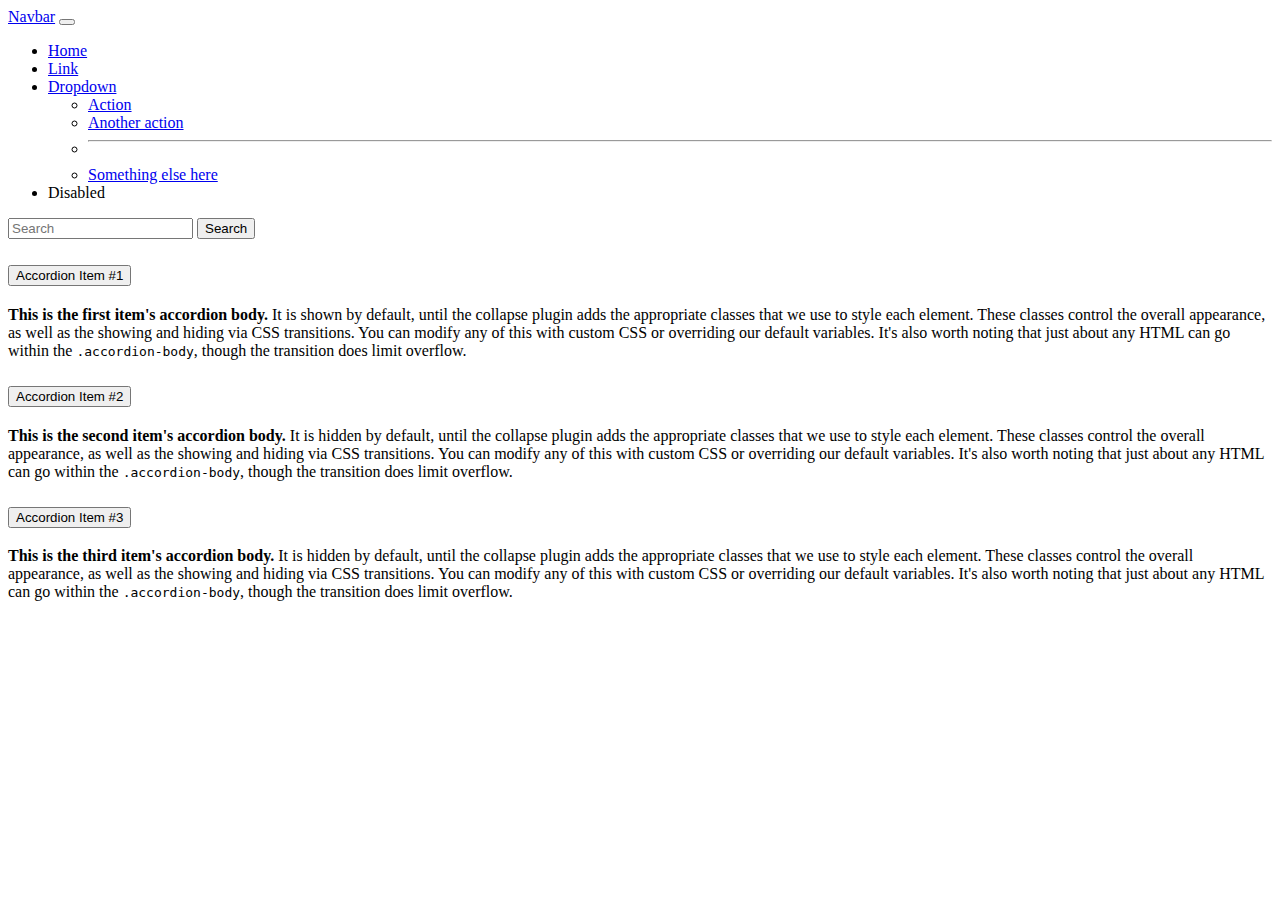
==== index.html @ 9f7972ca "CNAME and Index Update" ====
<!doctype html>
<html lang="en">
  <head>
    <meta charset="utf-8">
    <meta name="viewport" content="width=device-width, initial-scale=1">
    <title>Bootstrap demo</title>
    <link href="https://cdn.jsdelivr.net/npm/bootstrap@5.3.1/dist/css/bootstrap.min.css" rel="stylesheet" integrity="sha384-4bw+/aepP/YC94hEpVNVgiZdgIC5+VKNBQNGCHeKRQN+PtmoHDEXuppvnDJzQIu9" crossorigin="anonymous">
  </head>
  <body>
    <nav class="navbar navbar-expand-lg bg-body-tertiary">
        <div class="container-fluid">
          <a class="navbar-brand" href="#">Navbar</a>
          <button class="navbar-toggler" type="button" data-bs-toggle="collapse" data-bs-target="#navbarSupportedContent" aria-controls="navbarSupportedContent" aria-expanded="false" aria-label="Toggle navigation">
            <span class="navbar-toggler-icon"></span>
          </button>
          <div class="collapse navbar-collapse" id="navbarSupportedContent">
            <ul class="navbar-nav me-auto mb-2 mb-lg-0">
              <li class="nav-item">
                <a class="nav-link active" aria-current="page" href="#">Home</a>
              </li>
              <li class="nav-item">
                <a class="nav-link" href="#">Link</a>
              </li>
              <li class="nav-item dropdown">
                <a class="nav-link dropdown-toggle" href="#" role="button" data-bs-toggle="dropdown" aria-expanded="false">
                  Dropdown
                </a>
                <ul class="dropdown-menu">
                  <li><a class="dropdown-item" href="#">Action</a></li>
                  <li><a class="dropdown-item" href="#">Another action</a></li>
                  <li><hr class="dropdown-divider"></li>
                  <li><a class="dropdown-item" href="#">Something else here</a></li>
                </ul>
              </li>
              <li class="nav-item">
                <a class="nav-link disabled" aria-disabled="true">Disabled</a>
              </li>
            </ul>
            <form class="d-flex" role="search">
              <input class="form-control me-2" type="search" placeholder="Search" aria-label="Search">
              <button class="btn btn-outline-success" type="submit">Search</button>
            </form>
          </div>
        </div>
      </nav>
    <div class="accordion" id="accordionExample">
        <div class="accordion-item">
          <h2 class="accordion-header">
            <button class="accordion-button" type="button" data-bs-toggle="collapse" data-bs-target="#collapseOne" aria-expanded="true" aria-controls="collapseOne">
              Accordion Item #1
            </button>
          </h2>
          <div id="collapseOne" class="accordion-collapse collapse show" data-bs-parent="#accordionExample">
            <div class="accordion-body">
              <strong>This is the first item's accordion body.</strong> It is shown by default, until the collapse plugin adds the appropriate classes that we use to style each element. These classes control the overall appearance, as well as the showing and hiding via CSS transitions. You can modify any of this with custom CSS or overriding our default variables. It's also worth noting that just about any HTML can go within the <code>.accordion-body</code>, though the transition does limit overflow.
            </div>
          </div>
        </div>
        <div class="accordion-item">
          <h2 class="accordion-header">
            <button class="accordion-button collapsed" type="button" data-bs-toggle="collapse" data-bs-target="#collapseTwo" aria-expanded="false" aria-controls="collapseTwo">
              Accordion Item #2
            </button>
          </h2>
          <div id="collapseTwo" class="accordion-collapse collapse" data-bs-parent="#accordionExample">
            <div class="accordion-body">
              <strong>This is the second item's accordion body.</strong> It is hidden by default, until the collapse plugin adds the appropriate classes that we use to style each element. These classes control the overall appearance, as well as the showing and hiding via CSS transitions. You can modify any of this with custom CSS or overriding our default variables. It's also worth noting that just about any HTML can go within the <code>.accordion-body</code>, though the transition does limit overflow.
            </div>
          </div>
        </div>
        <div class="accordion-item">
          <h2 class="accordion-header">
            <button class="accordion-button collapsed" type="button" data-bs-toggle="collapse" data-bs-target="#collapseThree" aria-expanded="false" aria-controls="collapseThree">
              Accordion Item #3
            </button>
          </h2>
          <div id="collapseThree" class="accordion-collapse collapse" data-bs-parent="#accordionExample">
            <div class="accordion-body">
              <strong>This is the third item's accordion body.</strong> It is hidden by default, until the collapse plugin adds the appropriate classes that we use to style each element. These classes control the overall appearance, as well as the showing and hiding via CSS transitions. You can modify any of this with custom CSS or overriding our default variables. It's also worth noting that just about any HTML can go within the <code>.accordion-body</code>, though the transition does limit overflow.
            </div>
          </div>
        </div>
      </div>
    <script src="https://cdn.jsdelivr.net/npm/bootstrap@5.3.1/dist/js/bootstrap.bundle.min.js" integrity="sha384-HwwvtgBNo3bZJJLYd8oVXjrBZt8cqVSpeBNS5n7C8IVInixGAoxmnlMuBnhbgrkm" crossorigin="anonymous"></script>
  </body>
</html>
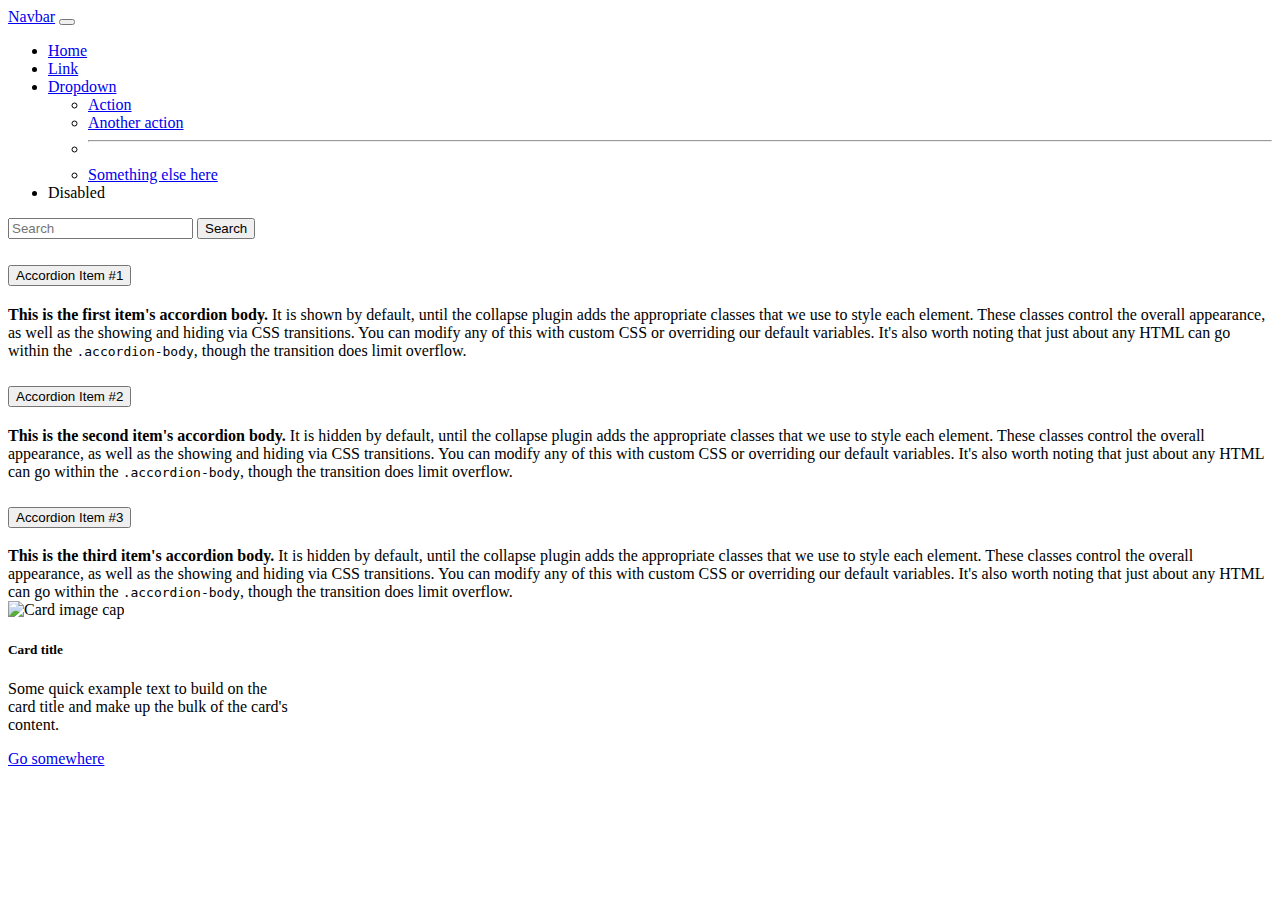
==== commit 03fb4584: "Update index.html" ====
--- a/index.html
+++ b/index.html
@@ -81,6 +81,15 @@
           </div>
         </div>
       </div>
-    <script src="https://cdn.jsdelivr.net/npm/bootstrap@5.3.1/dist/js/bootstrap.bundle.min.js" integrity="sha384-HwwvtgBNo3bZJJLYd8oVXjrBZt8cqVSpeBNS5n7C8IVInixGAoxmnlMuBnhbgrkm" crossorigin="anonymous"></script>
+      <div class="card" style="width: 18rem;">
+        <img class="card-img-top" src="..." alt="Card image cap">
+        <div class="card-body">
+          <h5 class="card-title">Card title</h5>
+          <p class="card-text">Some quick example text to build on the card title and make up the bulk of the card's content.</p>
+          <a href="#" class="btn btn-primary">Go somewhere</a>
+        </div>
+      </div>
+    
+      <script src="https://cdn.jsdelivr.net/npm/bootstrap@5.3.1/dist/js/bootstrap.bundle.min.js" integrity="sha384-HwwvtgBNo3bZJJLYd8oVXjrBZt8cqVSpeBNS5n7C8IVInixGAoxmnlMuBnhbgrkm" crossorigin="anonymous"></script>
   </body>
 </html>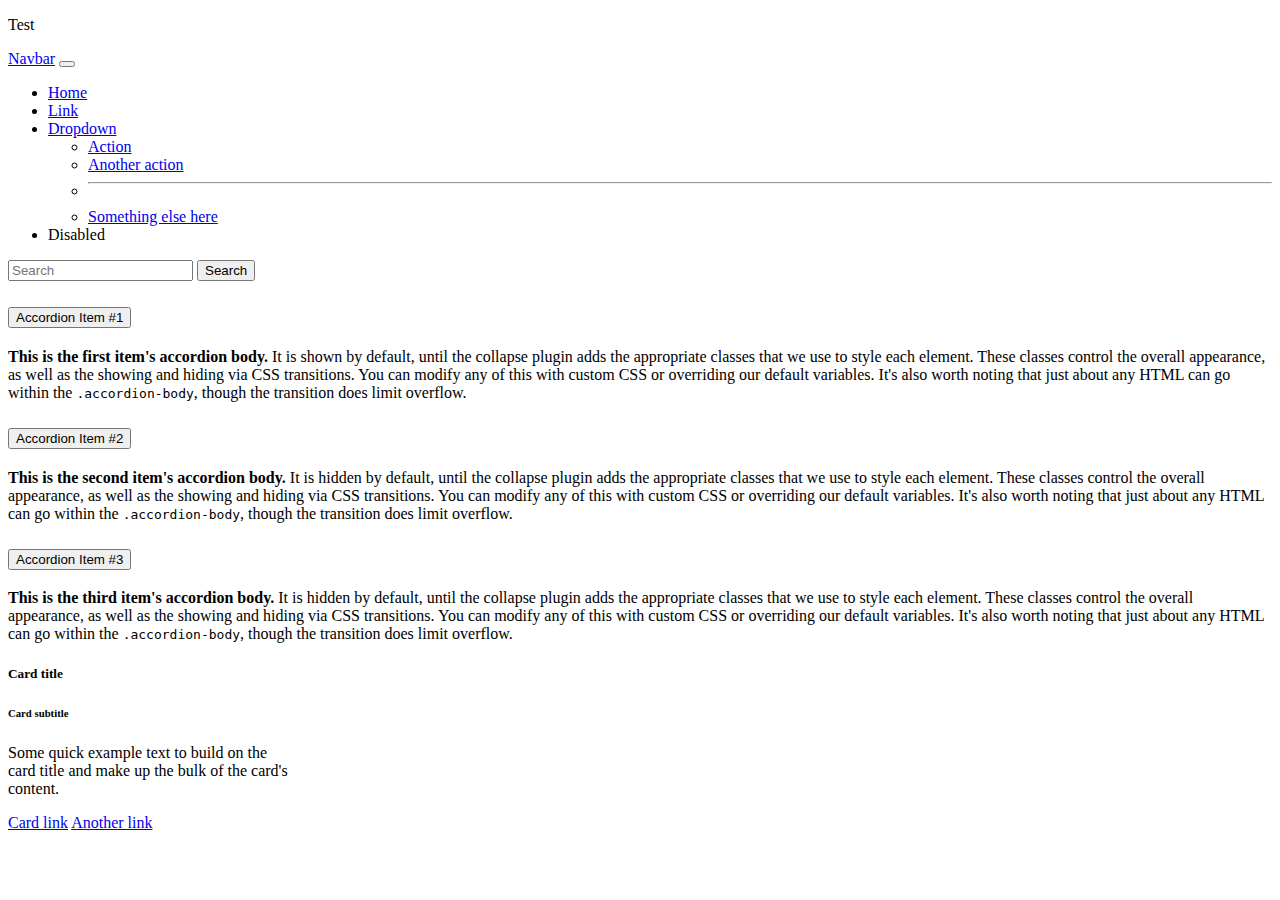
==== commit 3614d223: "Update index.html" ====
--- a/index.html
+++ b/index.html
@@ -7,6 +7,7 @@
     <link href="https://cdn.jsdelivr.net/npm/bootstrap@5.3.1/dist/css/bootstrap.min.css" rel="stylesheet" integrity="sha384-4bw+/aepP/YC94hEpVNVgiZdgIC5+VKNBQNGCHeKRQN+PtmoHDEXuppvnDJzQIu9" crossorigin="anonymous">
   </head>
   <body>
+    <p> Test </p>
     <nav class="navbar navbar-expand-lg bg-body-tertiary">
         <div class="container-fluid">
           <a class="navbar-brand" href="#">Navbar</a>
@@ -82,11 +83,12 @@
         </div>
       </div>
       <div class="card" style="width: 18rem;">
-        <img class="card-img-top" src="..." alt="Card image cap">
         <div class="card-body">
           <h5 class="card-title">Card title</h5>
+          <h6 class="card-subtitle mb-2 text-body-secondary">Card subtitle</h6>
           <p class="card-text">Some quick example text to build on the card title and make up the bulk of the card's content.</p>
-          <a href="#" class="btn btn-primary">Go somewhere</a>
+          <a href="#" class="card-link">Card link</a>
+          <a href="#" class="card-link">Another link</a>
         </div>
       </div>
     
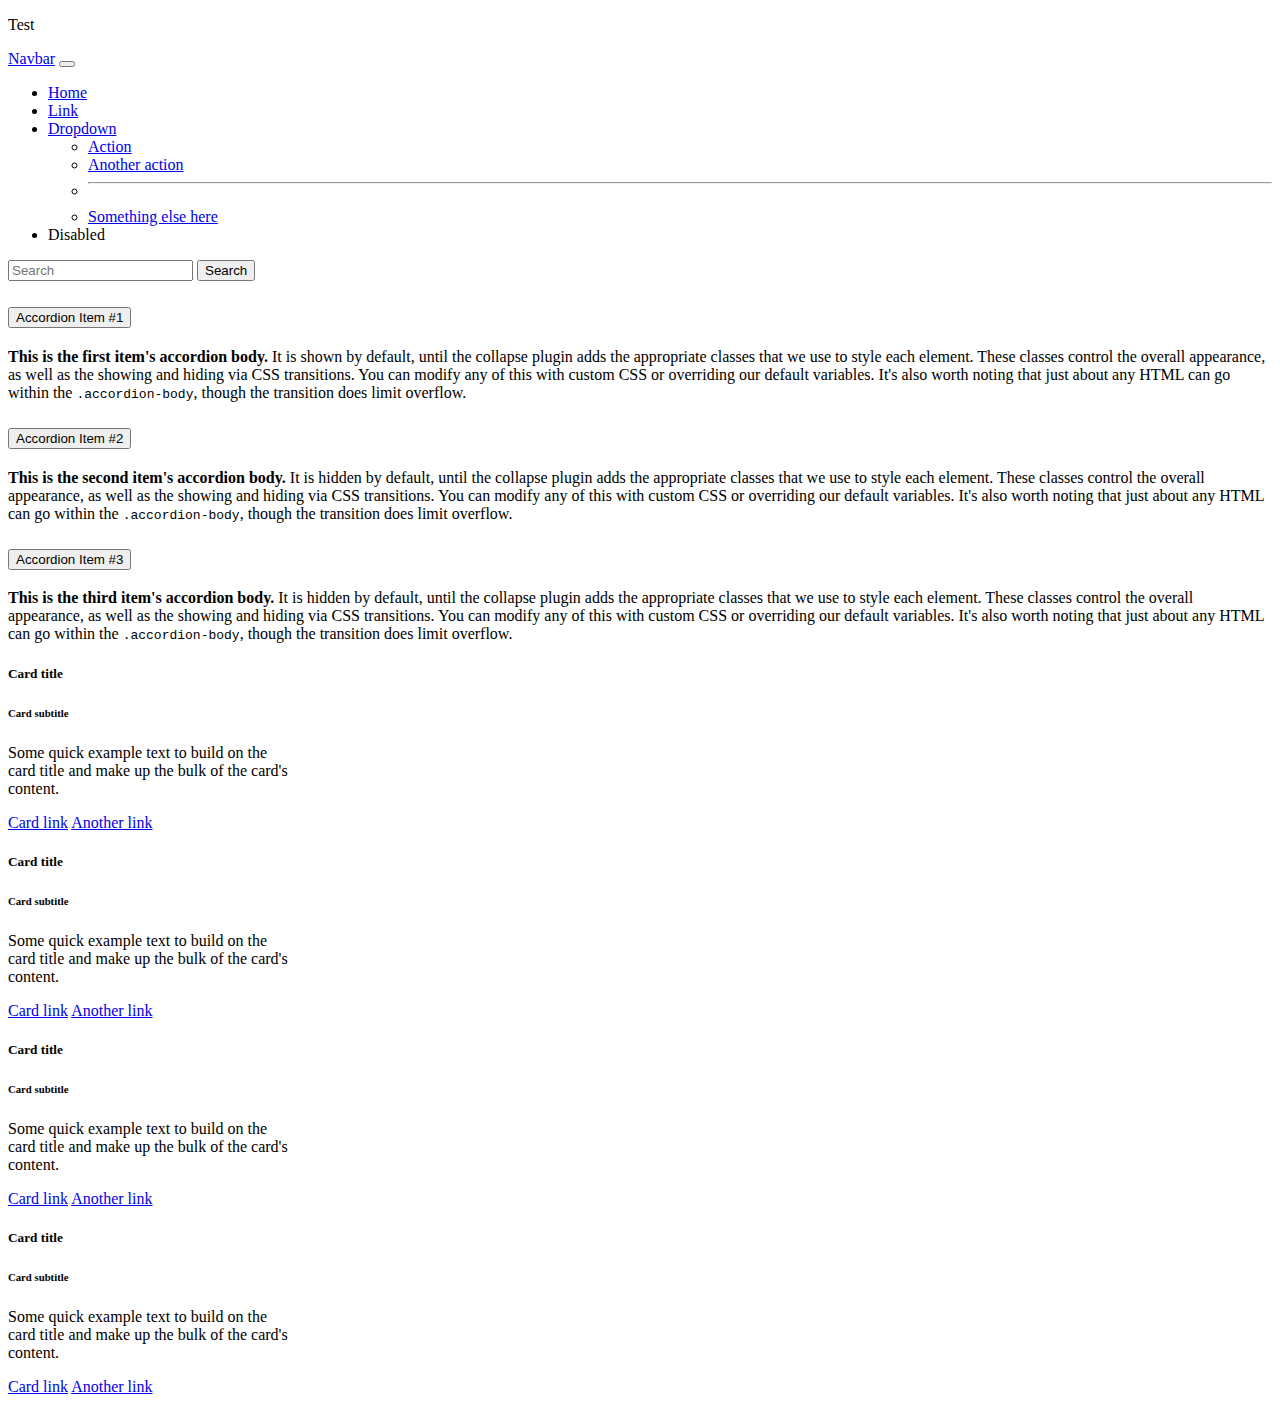
==== commit 066802bc: "Update index.html" ====
--- a/index.html
+++ b/index.html
@@ -82,15 +82,62 @@
           </div>
         </div>
       </div>
-      <div class="card" style="width: 18rem;">
-        <div class="card-body">
-          <h5 class="card-title">Card title</h5>
-          <h6 class="card-subtitle mb-2 text-body-secondary">Card subtitle</h6>
-          <p class="card-text">Some quick example text to build on the card title and make up the bulk of the card's content.</p>
-          <a href="#" class="card-link">Card link</a>
-          <a href="#" class="card-link">Another link</a>
+      
+      <div class="container">
+        <div class="row justify-content-center">
+            <div class="col-auto col-md">
+                <div class="card" style="width: 18rem;">
+                    <div class="card-body">
+                    <h5 class="card-title">Card title</h5>
+                    <h6 class="card-subtitle mb-2 text-body-secondary">Card subtitle</h6>
+                    <p class="card-text">Some quick example text to build on the card title and make up the bulk of the card's content.</p>
+                    <a href="#" class="card-link">Card link</a>
+                    <a href="#" class="card-link">Another link</a>
+                    </div>
+                </div>
+            </div>
+
+
+            <div class="col-auto col-md">
+                <div class="card" style="width: 18rem;">
+                    <div class="card-body">
+                    <h5 class="card-title">Card title</h5>
+                    <h6 class="card-subtitle mb-2 text-body-secondary">Card subtitle</h6>
+                    <p class="card-text">Some quick example text to build on the card title and make up the bulk of the card's content.</p>
+                    <a href="#" class="card-link">Card link</a>
+                    <a href="#" class="card-link">Another link</a>
+                    </div>
+                </div>
+            </div>
+
+
+            <div class="col-auto col-md">
+                <div class="card" style="width: 18rem;">
+                    <div class="card-body">
+                    <h5 class="card-title">Card title</h5>
+                    <h6 class="card-subtitle mb-2 text-body-secondary">Card subtitle</h6>
+                    <p class="card-text">Some quick example text to build on the card title and make up the bulk of the card's content.</p>
+                    <a href="#" class="card-link">Card link</a>
+                    <a href="#" class="card-link">Another link</a>
+                    </div>
+                </div>
+            </div>
+
+            <div class="col-auto col-md">
+                <div class="card" style="width: 18rem;">
+                    <div class="card-body">
+                    <h5 class="card-title">Card title</h5>
+                    <h6 class="card-subtitle mb-2 text-body-secondary">Card subtitle</h6>
+                    <p class="card-text">Some quick example text to build on the card title and make up the bulk of the card's content.</p>
+                    <a href="#" class="card-link">Card link</a>
+                    <a href="#" class="card-link">Another link</a>
+                    </div>
+                </div>
+            </div>
+        
         </div>
       </div>
+      
     
       <script src="https://cdn.jsdelivr.net/npm/bootstrap@5.3.1/dist/js/bootstrap.bundle.min.js" integrity="sha384-HwwvtgBNo3bZJJLYd8oVXjrBZt8cqVSpeBNS5n7C8IVInixGAoxmnlMuBnhbgrkm" crossorigin="anonymous"></script>
   </body>
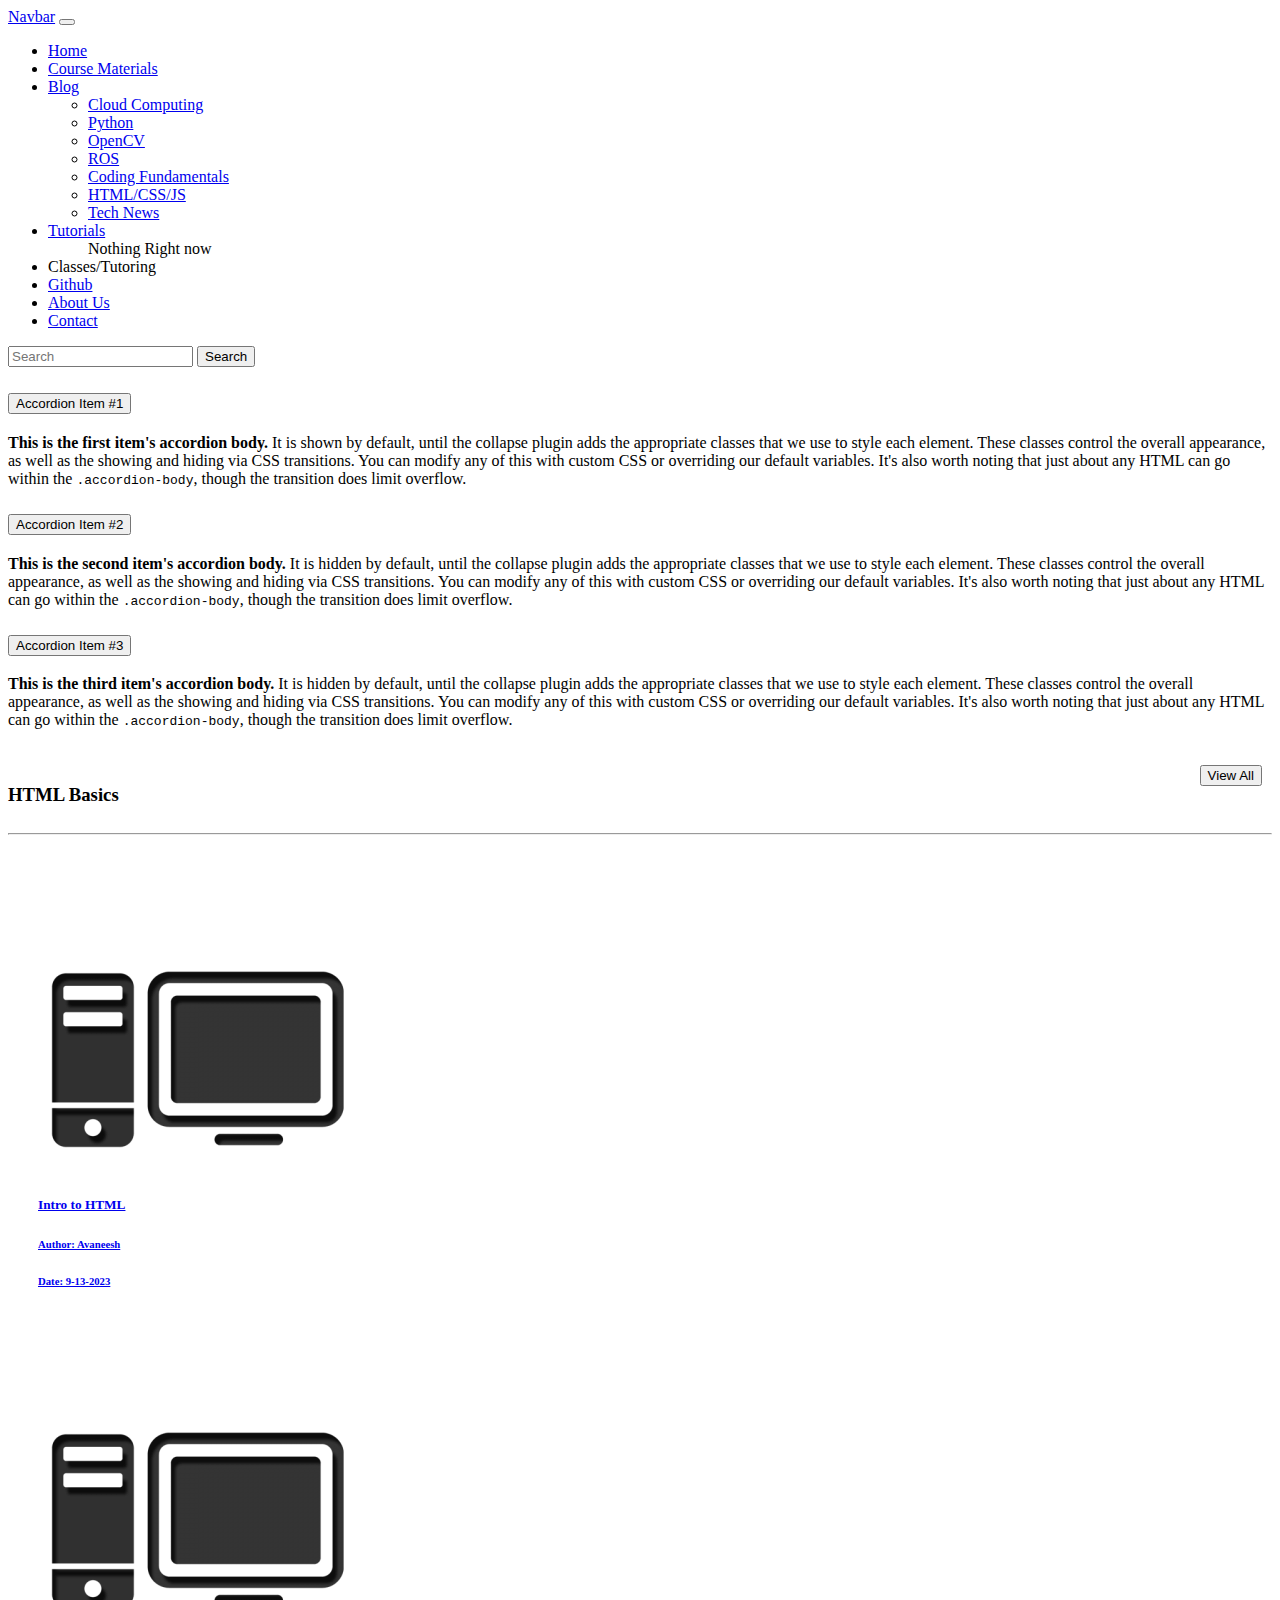
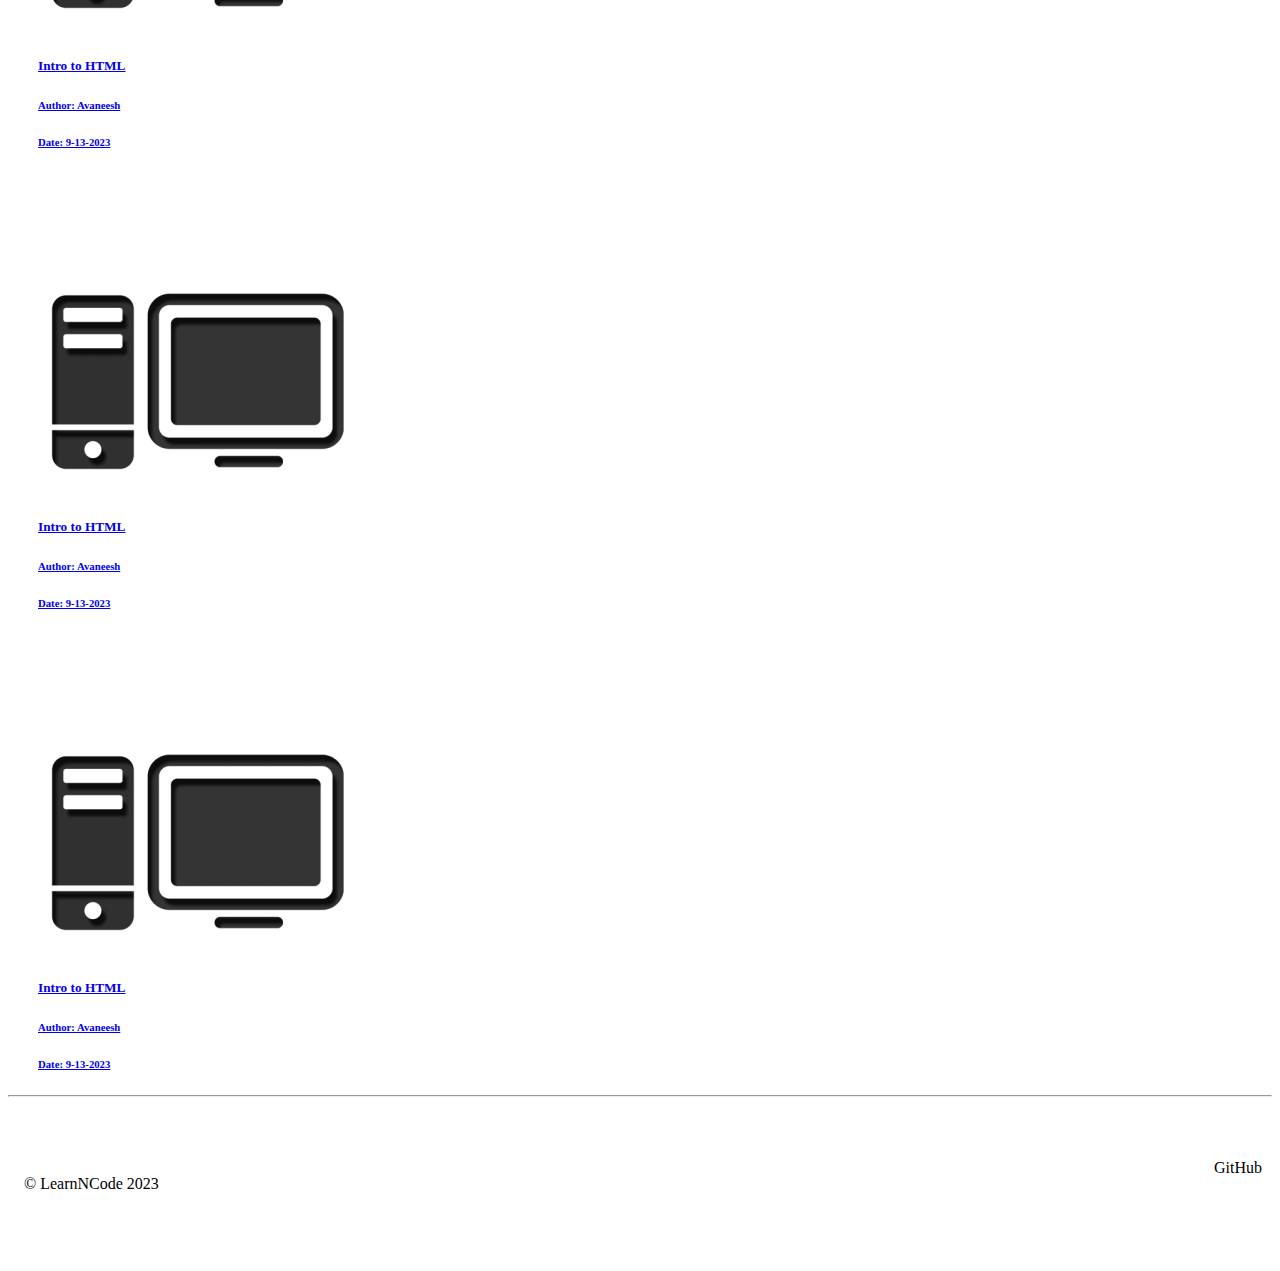
==== commit 4913fb73: "Changed Blog and Index HTMLS" ====
--- a/index.html
+++ b/index.html
@@ -5,9 +5,8 @@
     <meta name="viewport" content="width=device-width, initial-scale=1">
     <title>Bootstrap demo</title>
     <link href="https://cdn.jsdelivr.net/npm/bootstrap@5.3.1/dist/css/bootstrap.min.css" rel="stylesheet" integrity="sha384-4bw+/aepP/YC94hEpVNVgiZdgIC5+VKNBQNGCHeKRQN+PtmoHDEXuppvnDJzQIu9" crossorigin="anonymous">
-  </head>
+</head>
   <body>
-    <p> Test </p>
     <nav class="navbar navbar-expand-lg bg-body-tertiary">
         <div class="container-fluid">
           <a class="navbar-brand" href="#">Navbar</a>
@@ -17,24 +16,44 @@
           <div class="collapse navbar-collapse" id="navbarSupportedContent">
             <ul class="navbar-nav me-auto mb-2 mb-lg-0">
               <li class="nav-item">
-                <a class="nav-link active" aria-current="page" href="#">Home</a>
+                <a class="nav-link active" aria-current="page" href="index.html">Home</a>
               </li>
               <li class="nav-item">
-                <a class="nav-link" href="#">Link</a>
+                <a href="courses.html" class="nav-link disabled" aria-disabled="true">Course Materials</a>
               </li>
               <li class="nav-item dropdown">
                 <a class="nav-link dropdown-toggle" href="#" role="button" data-bs-toggle="dropdown" aria-expanded="false">
-                  Dropdown
+                  Blog
                 </a>
                 <ul class="dropdown-menu">
-                  <li><a class="dropdown-item" href="#">Action</a></li>
-                  <li><a class="dropdown-item" href="#">Another action</a></li>
-                  <li><hr class="dropdown-divider"></li>
-                  <li><a class="dropdown-item" href="#">Something else here</a></li>
+                  <li><a class="dropdown-item" href="#">Cloud Computing</a></li>
+                  <li><a class="dropdown-item" href="#">Python</a></li>
+                  <li><a class="dropdown-item" href="#">OpenCV</a></li>
+                  <li><a class="dropdown-item" href="#">ROS</a></li>
+                  <li><a class="dropdown-item" href="#">Coding Fundamentals</a></li>
+                  <li><a class="dropdown-item" href="#">HTML/CSS/JS</a></li>
+                  <li><a class="dropdown-item" href="#">Tech News</a></li>
+                </ul>
+              </li>
+              <li class="nav-item dropdown">
+                <a class="nav-link dropdown-toggle" href="#" role="button" data-bs-toggle="dropdown" aria-expanded="false">
+                  Tutorials
+                </a>
+                <ul class="dropdown-menu">
+                  <a class="nav-link disabled" aria-disabled="true">Nothing Right now</a>
                 </ul>
               </li>
               <li class="nav-item">
-                <a class="nav-link disabled" aria-disabled="true">Disabled</a>
+                <a class="nav-link disabled" aria-disabled="true">Classes/Tutoring</a>
+              </li>
+              <li class="nav-item">
+                <a class="nav-link" href="https://github.com/LearnNCode-org" target="_blank">Github</a>
+              </li>
+              <li class="nav-item">
+                <a class="nav-link" href="about.html">About Us</a>
+              </li>
+              <li class="nav-item">
+                <a class="nav-link" href="mailto:contact@learnncode.org">Contact</a>
               </li>
             </ul>
             <form class="d-flex" role="search">
@@ -82,62 +101,93 @@
           </div>
         </div>
       </div>
-      
-      <div class="container">
-        <div class="row justify-content-center">
-            <div class="col-auto col-md">
+
+      <br><br>
+
+      <div style="display: flex; justify-content: space-between;">
+        <div style="text-align: left; width: 100%;">
+          <h3>
+            <a href="blog.html" style="color: #0d6efd; text-decoration: none;"></a> HTML Basics </a>
+          </h3>
+        </div>
+        <div style="text-align: right; width: 100%; margin-right: 10px;">
+            <button type="button" class="btn btn-secondary">View All</button>
+        </div>
+      </div>
+      <hr>
+
+      <ul class="list-group list-group-horizontal position-relative overflow-auto w-100" style="padding-left: 30px;">
+        <a href="index.html" class="flex flex-col group w-full">
+            <div class="col-auto col-md" on>
                 <div class="card" style="width: 18rem;">
                     <div class="card-body">
-                    <h5 class="card-title">Card title</h5>
-                    <h6 class="card-subtitle mb-2 text-body-secondary">Card subtitle</h6>
-                    <p class="card-text">Some quick example text to build on the card title and make up the bulk of the card's content.</p>
-                    <a href="#" class="card-link">Card link</a>
-                    <a href="#" class="card-link">Another link</a>
+                    <img src="pc-icon-25.png" class="img-thumbnail">
+                    <h5 class="card-title">Intro to HTML</h5>
+                    <h6 class="card-subtitle mb-2 text-body-secondary">Author: Avaneesh</h6>
+                    <h6 class="card-subtitle mb-2 text-body-secondary-text">Date: 9-13-2023</h6>
+                    <a href="#" class="card-link"></a>
+                    <a href="#" class="card-link"></a>
                     </div>
                 </div>
             </div>
-
-
-            <div class="col-auto col-md">
+        </a> 
+        <a href="index.html" class="flex flex-col group w-full">
+            <div class="col-auto col-md" on>
                 <div class="card" style="width: 18rem;">
                     <div class="card-body">
-                    <h5 class="card-title">Card title</h5>
-                    <h6 class="card-subtitle mb-2 text-body-secondary">Card subtitle</h6>
-                    <p class="card-text">Some quick example text to build on the card title and make up the bulk of the card's content.</p>
-                    <a href="#" class="card-link">Card link</a>
-                    <a href="#" class="card-link">Another link</a>
+                    <img src="pc-icon-25.png" class="img-thumbnail">
+                    <h5 class="card-title">Intro to HTML</h5>
+                    <h6 class="card-subtitle mb-2 text-body-secondary">Author: Avaneesh</h6>
+                    <h6 class="card-subtitle mb-2 text-body-secondary-text">Date: 9-13-2023</h6>
+                    <a href="#" class="card-link"></a>
+                    <a href="#" class="card-link"></a>
                     </div>
                 </div>
             </div>
-
-
-            <div class="col-auto col-md">
+        </a> 
+        <a href="index.html" class="flex flex-col group w-full">
+            <div class="col-auto col-md" on>
                 <div class="card" style="width: 18rem;">
                     <div class="card-body">
-                    <h5 class="card-title">Card title</h5>
-                    <h6 class="card-subtitle mb-2 text-body-secondary">Card subtitle</h6>
-                    <p class="card-text">Some quick example text to build on the card title and make up the bulk of the card's content.</p>
-                    <a href="#" class="card-link">Card link</a>
-                    <a href="#" class="card-link">Another link</a>
+                    <img src="pc-icon-25.png" class="img-thumbnail">
+                    <h5 class="card-title">Intro to HTML</h5>
+                    <h6 class="card-subtitle mb-2 text-body-secondary">Author: Avaneesh</h6>
+                    <h6 class="card-subtitle mb-2 text-body-secondary-text">Date: 9-13-2023</h6>
+                    <a href="#" class="card-link"></a>
+                    <a href="#" class="card-link"></a>
                     </div>
                 </div>
             </div>
-
-            <div class="col-auto col-md">
+        </a> 
+        <a href="index.html" class="flex flex-col group w-full">
+            <div class="col-auto col-md" on>
                 <div class="card" style="width: 18rem;">
                     <div class="card-body">
-                    <h5 class="card-title">Card title</h5>
-                    <h6 class="card-subtitle mb-2 text-body-secondary">Card subtitle</h6>
-                    <p class="card-text">Some quick example text to build on the card title and make up the bulk of the card's content.</p>
-                    <a href="#" class="card-link">Card link</a>
-                    <a href="#" class="card-link">Another link</a>
+                    <img src="pc-icon-25.png" class="img-thumbnail">
+                    <h5 class="card-title">Intro to HTML</h5>
+                    <h6 class="card-subtitle mb-2 text-body-secondary">Author: Avaneesh</h6>
+                    <h6 class="card-subtitle mb-2 text-body-secondary-text">Date: 9-13-2023</h6>
+                    <a href="#" class="card-link"></a>
+                    <a href="#" class="card-link"></a>
                     </div>
                 </div>
             </div>
-        
-        </div>
-      </div>
+        </a> 
+      </ul>
       
+      <hr>
+      <br><br><br>
+
+      <footer style="display: flex; justify-content: space-between;">
+            <div style="text-align: left; width: 100%;">
+              <p>&copy; LearnNCode 2023</p>
+            </div>
+            <div style="text-align: right; width: 100%; margin-right: 10px;">
+              <a href="https://github.com/learnncode-ORG" target="_blank" style="color:black; text-decoration: none;">GitHub </a>
+            </div>
+      </footer>
+
+      <br><br><br>
     
       <script src="https://cdn.jsdelivr.net/npm/bootstrap@5.3.1/dist/js/bootstrap.bundle.min.js" integrity="sha384-HwwvtgBNo3bZJJLYd8oVXjrBZt8cqVSpeBNS5n7C8IVInixGAoxmnlMuBnhbgrkm" crossorigin="anonymous"></script>
   </body>
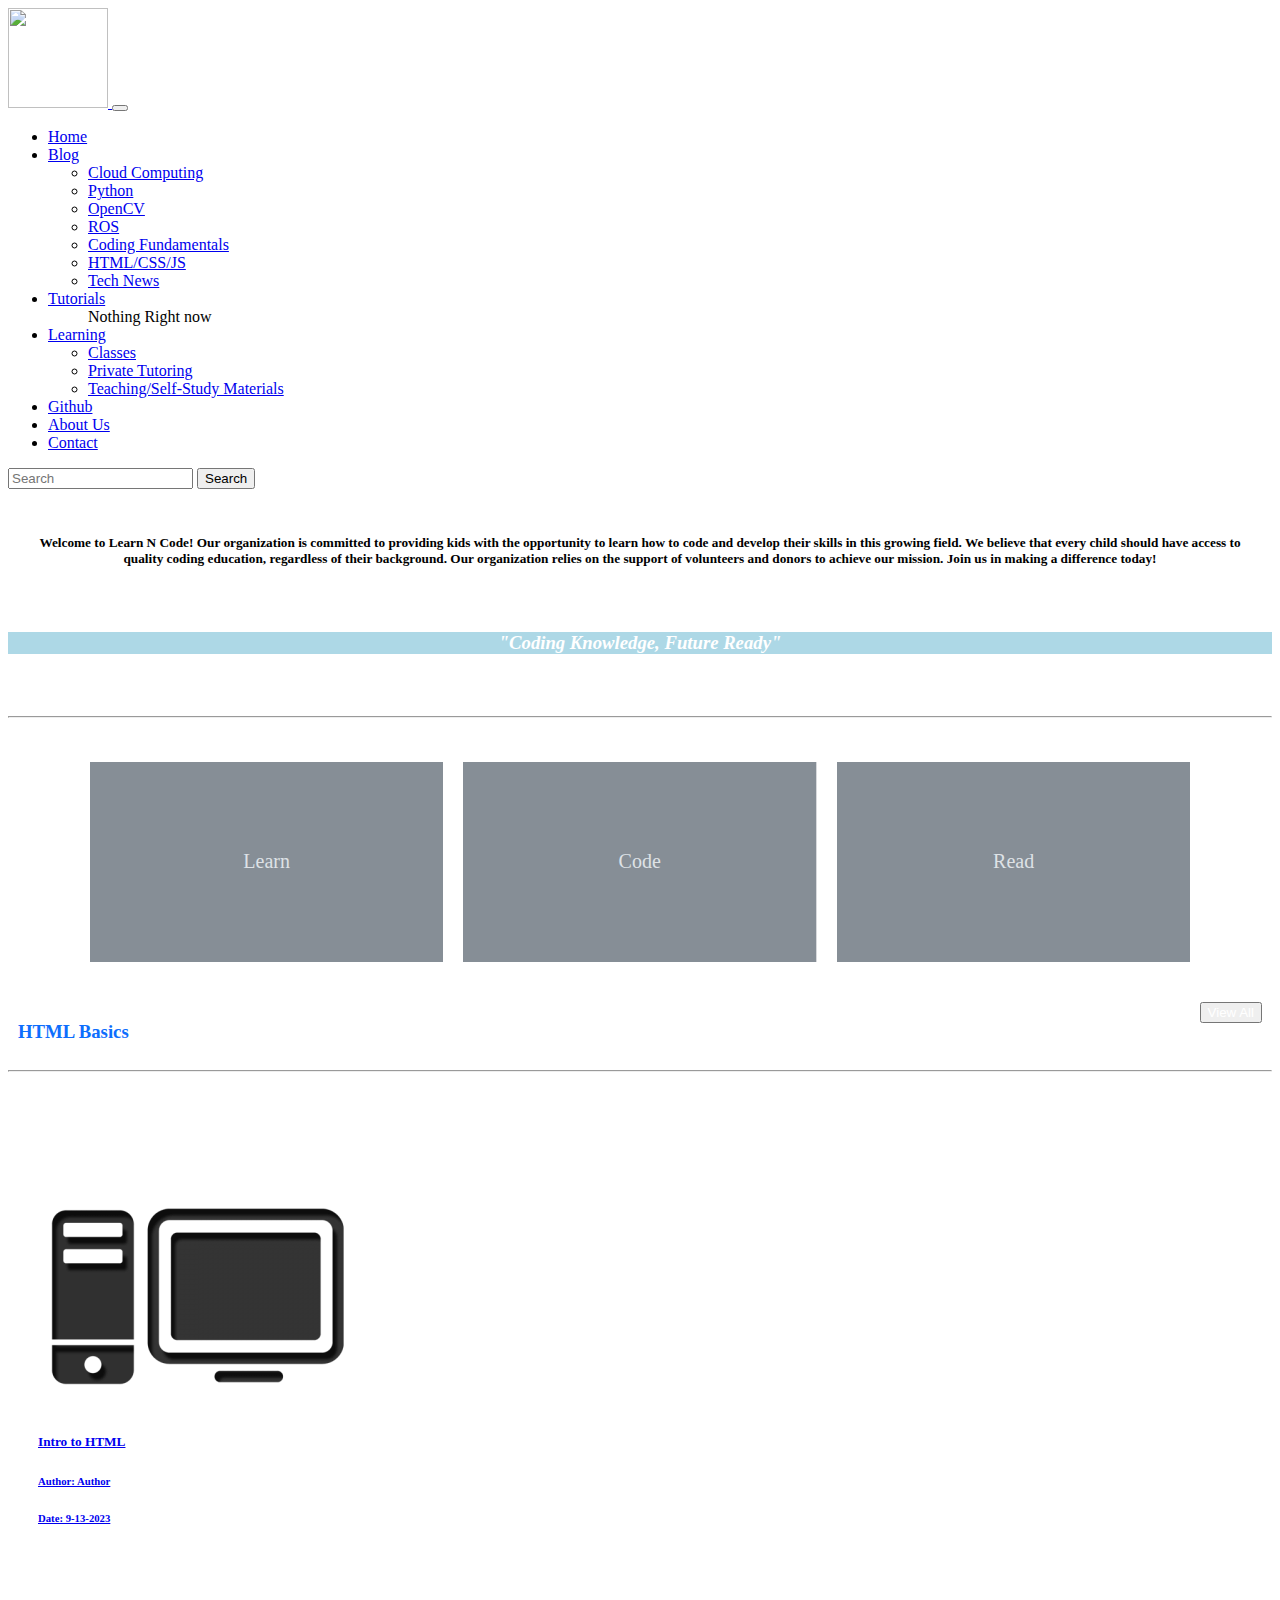
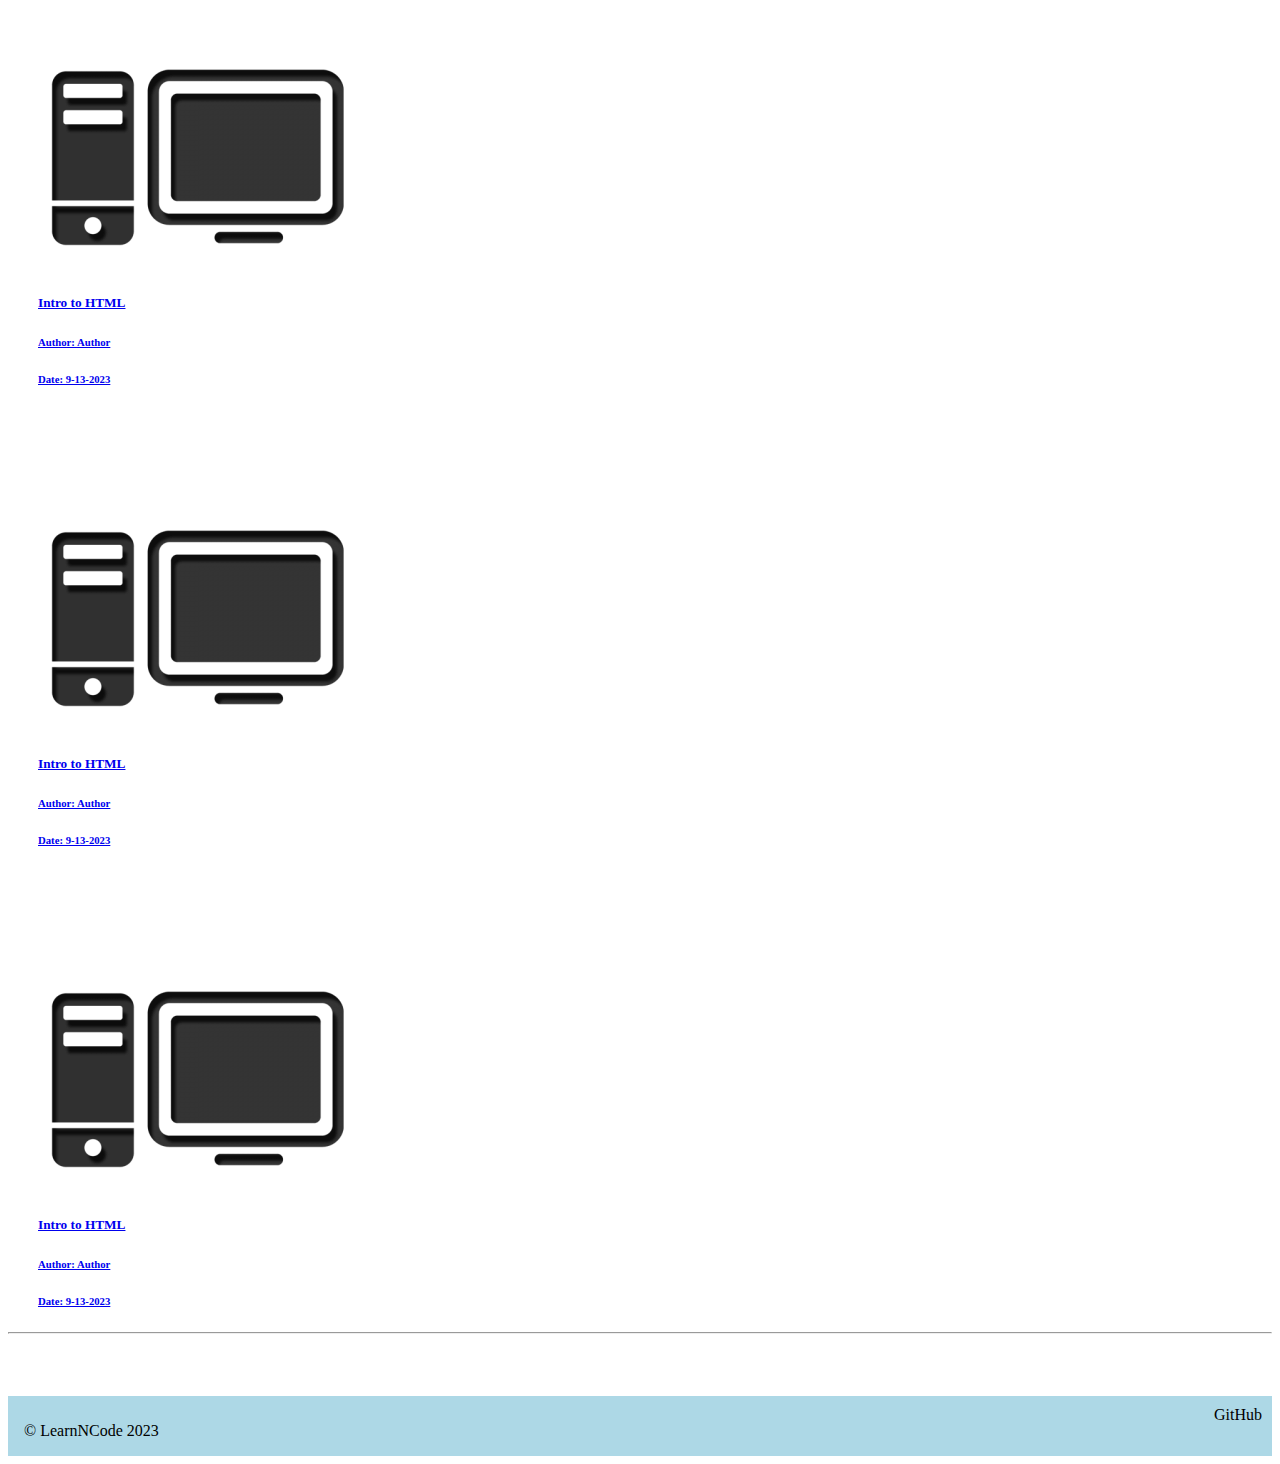
==== commit af84114a: "Added about.html File  and edited blog and index files" ====
--- a/index.html
+++ b/index.html
@@ -5,11 +5,14 @@
     <meta name="viewport" content="width=device-width, initial-scale=1">
     <title>Bootstrap demo</title>
     <link href="https://cdn.jsdelivr.net/npm/bootstrap@5.3.1/dist/css/bootstrap.min.css" rel="stylesheet" integrity="sha384-4bw+/aepP/YC94hEpVNVgiZdgIC5+VKNBQNGCHeKRQN+PtmoHDEXuppvnDJzQIu9" crossorigin="anonymous">
-</head>
+    <link rel="icon" type="image/x-icon" href="favicon.png">
+  </head>
   <body>
     <nav class="navbar navbar-expand-lg bg-body-tertiary">
         <div class="container-fluid">
-          <a class="navbar-brand" href="#">Navbar</a>
+          <a class="navbar-brand" href="#">
+            <img src="logo.png" class="img-fluid" style="width: 100px; height: 100px;">
+          </a>
           <button class="navbar-toggler" type="button" data-bs-toggle="collapse" data-bs-target="#navbarSupportedContent" aria-controls="navbarSupportedContent" aria-expanded="false" aria-label="Toggle navigation">
             <span class="navbar-toggler-icon"></span>
           </button>
@@ -17,9 +20,6 @@
             <ul class="navbar-nav me-auto mb-2 mb-lg-0">
               <li class="nav-item">
                 <a class="nav-link active" aria-current="page" href="index.html">Home</a>
-              </li>
-              <li class="nav-item">
-                <a href="courses.html" class="nav-link disabled" aria-disabled="true">Course Materials</a>
               </li>
               <li class="nav-item dropdown">
                 <a class="nav-link dropdown-toggle" href="#" role="button" data-bs-toggle="dropdown" aria-expanded="false">
@@ -43,8 +43,15 @@
                   <a class="nav-link disabled" aria-disabled="true">Nothing Right now</a>
                 </ul>
               </li>
-              <li class="nav-item">
-                <a class="nav-link disabled" aria-disabled="true">Classes/Tutoring</a>
+              <li class="nav-item dropdown">
+                <a class="nav-link dropdown-toggle" href="#" role="button" data-bs-toggle="dropdown" aria-expanded="false">
+                  Learning
+                </a>
+                <ul class="dropdown-menu">
+                  <li><a class="dropdown-item" href="#">Classes</a></li>
+                  <li><a class="dropdown-item" href="#">Private Tutoring</a></li>
+                  <li><a class="dropdown-item" href="#">Teaching/Self-Study Materials</a></li>
+                </ul>
               </li>
               <li class="nav-item">
                 <a class="nav-link" href="https://github.com/LearnNCode-org" target="_blank">Github</a>
@@ -63,55 +70,71 @@
           </div>
         </div>
       </nav>
-    <div class="accordion" id="accordionExample">
-        <div class="accordion-item">
-          <h2 class="accordion-header">
-            <button class="accordion-button" type="button" data-bs-toggle="collapse" data-bs-target="#collapseOne" aria-expanded="true" aria-controls="collapseOne">
-              Accordion Item #1
-            </button>
-          </h2>
-          <div id="collapseOne" class="accordion-collapse collapse show" data-bs-parent="#accordionExample">
-            <div class="accordion-body">
-              <strong>This is the first item's accordion body.</strong> It is shown by default, until the collapse plugin adds the appropriate classes that we use to style each element. These classes control the overall appearance, as well as the showing and hiding via CSS transitions. You can modify any of this with custom CSS or overriding our default variables. It's also worth noting that just about any HTML can go within the <code>.accordion-body</code>, though the transition does limit overflow.
-            </div>
-          </div>
-        </div>
-        <div class="accordion-item">
-          <h2 class="accordion-header">
-            <button class="accordion-button collapsed" type="button" data-bs-toggle="collapse" data-bs-target="#collapseTwo" aria-expanded="false" aria-controls="collapseTwo">
-              Accordion Item #2
-            </button>
-          </h2>
-          <div id="collapseTwo" class="accordion-collapse collapse" data-bs-parent="#accordionExample">
-            <div class="accordion-body">
-              <strong>This is the second item's accordion body.</strong> It is hidden by default, until the collapse plugin adds the appropriate classes that we use to style each element. These classes control the overall appearance, as well as the showing and hiding via CSS transitions. You can modify any of this with custom CSS or overriding our default variables. It's also worth noting that just about any HTML can go within the <code>.accordion-body</code>, though the transition does limit overflow.
-            </div>
-          </div>
-        </div>
-        <div class="accordion-item">
-          <h2 class="accordion-header">
-            <button class="accordion-button collapsed" type="button" data-bs-toggle="collapse" data-bs-target="#collapseThree" aria-expanded="false" aria-controls="collapseThree">
-              Accordion Item #3
-            </button>
-          </h2>
-          <div id="collapseThree" class="accordion-collapse collapse" data-bs-parent="#accordionExample">
-            <div class="accordion-body">
-              <strong>This is the third item's accordion body.</strong> It is hidden by default, until the collapse plugin adds the appropriate classes that we use to style each element. These classes control the overall appearance, as well as the showing and hiding via CSS transitions. You can modify any of this with custom CSS or overriding our default variables. It's also worth noting that just about any HTML can go within the <code>.accordion-body</code>, though the transition does limit overflow.
-            </div>
-          </div>
-        </div>
+
+      <br><br>
+
+      <h5 style="text-align: center; margin: 10px;">
+        Welcome to Learn N Code! Our organization is committed to providing kids with the opportunity to learn how to code 
+        and develop their skills in this growing field. We believe that every child should have access to quality coding 
+        education, regardless of their background. Our organization relies on the support of volunteers and donors to achieve 
+        our mission. Join us in making a difference today!
+      </h5>
+
+      <br><br>
+
+      <div style="background-color: lightblue; text-align: center;">
+        <h3 style="color: white;"><em><strong>"Coding Knowledge, Future Ready"</strong></em></h3>
       </div>
+
+      <br><br>
+
+      <hr>
+
+      <br><br>
+      
+
+
+      <div style="justify-content: center; display: flex;">
+        <a href="tutoring.html" style="padding-left: 10px; padding-right: 10px;" class="hover-shadow">
+          <div class="card mb-3">
+            <svg xmlns="http://www.w3.org/2000/svg" class="d-block user-select-none" width="100%" height="200" aria-label="Placeholder: Image cap" focusable="false" role="img" preserveAspectRatio="xMidYMid slice" viewBox="0 0 318 180" style="font-size:1.125rem;text-anchor:middle">
+              <rect width="100%" height="100%" fill="#868e96"></rect>
+              <text x="50%" y="50%" fill="#dee2e6" dy=".3em">Learn</text>
+            </svg>
+          </div>
+        </a>  
+        <a href="#" style="padding-left: 10px; padding-right: 10px;">
+          <div class="card mb-3">
+            <svg xmlns="http://www.w3.org/2000/svg" class="d-block user-select-none" width="100%" height="200" aria-label="Placeholder: Image cap" focusable="false" role="img" preserveAspectRatio="xMidYMid slice" viewBox="0 0 318 180" style="font-size:1.125rem;text-anchor:middle">
+              <rect width="100%" height="100%" fill="#868e96"></rect>
+              <text x="50%" y="50%" fill="#dee2e6" dy=".3em">Code</text>
+            </svg>
+          </div>
+        </a>  
+        <a href="blog.html" style="padding-left: 10px; padding-right: 10px;">
+          <div class="card mb-3">
+            <svg xmlns="http://www.w3.org/2000/svg" class="d-block user-select-none" width="100%" height="200" aria-label="Placeholder: Image cap" focusable="false" role="img" preserveAspectRatio="xMidYMid slice" viewBox="0 0 318 180" style="font-size:1.125rem;text-anchor:middle">
+              <rect width="100%" height="100%" fill="#868e96"></rect>
+              <text x="50%" y="50%" fill="#dee2e6" dy=".3em">Read</text>
+            </svg>
+          </div>
+        </a>
+      </div>
+
+
 
       <br><br>
 
       <div style="display: flex; justify-content: space-between;">
         <div style="text-align: left; width: 100%;">
           <h3>
-            <a href="blog.html" style="color: #0d6efd; text-decoration: none;"></a> HTML Basics </a>
+            <a href="blog.html" style="color: #0d6efd; text-decoration: none; margin-left: 10px;"> HTML Basics </a>
           </h3>
         </div>
         <div style="text-align: right; width: 100%; margin-right: 10px;">
-            <button type="button" class="btn btn-secondary">View All</button>
+            <button type="button" class="btn btn-secondary">
+              <a href="blog.html" style="color: white; text-decoration: none;"> View All </a>
+            </button>
         </div>
       </div>
       <hr>
@@ -123,49 +146,49 @@
                     <div class="card-body">
                     <img src="pc-icon-25.png" class="img-thumbnail">
                     <h5 class="card-title">Intro to HTML</h5>
-                    <h6 class="card-subtitle mb-2 text-body-secondary">Author: Avaneesh</h6>
-                    <h6 class="card-subtitle mb-2 text-body-secondary-text">Date: 9-13-2023</h6>
-                    <a href="#" class="card-link"></a>
-                    <a href="#" class="card-link"></a>
-                    </div>
-                </div>
-            </div>
-        </a> 
-        <a href="index.html" class="flex flex-col group w-full">
-            <div class="col-auto col-md" on>
-                <div class="card" style="width: 18rem;">
-                    <div class="card-body">
-                    <img src="pc-icon-25.png" class="img-thumbnail">
-                    <h5 class="card-title">Intro to HTML</h5>
-                    <h6 class="card-subtitle mb-2 text-body-secondary">Author: Avaneesh</h6>
-                    <h6 class="card-subtitle mb-2 text-body-secondary-text">Date: 9-13-2023</h6>
-                    <a href="#" class="card-link"></a>
-                    <a href="#" class="card-link"></a>
-                    </div>
-                </div>
-            </div>
-        </a> 
-        <a href="index.html" class="flex flex-col group w-full">
-            <div class="col-auto col-md" on>
-                <div class="card" style="width: 18rem;">
-                    <div class="card-body">
-                    <img src="pc-icon-25.png" class="img-thumbnail">
-                    <h5 class="card-title">Intro to HTML</h5>
-                    <h6 class="card-subtitle mb-2 text-body-secondary">Author: Avaneesh</h6>
-                    <h6 class="card-subtitle mb-2 text-body-secondary-text">Date: 9-13-2023</h6>
-                    <a href="#" class="card-link"></a>
-                    <a href="#" class="card-link"></a>
-                    </div>
-                </div>
-            </div>
-        </a> 
-        <a href="index.html" class="flex flex-col group w-full">
-            <div class="col-auto col-md" on>
-                <div class="card" style="width: 18rem;">
-                    <div class="card-body">
-                    <img src="pc-icon-25.png" class="img-thumbnail">
-                    <h5 class="card-title">Intro to HTML</h5>
-                    <h6 class="card-subtitle mb-2 text-body-secondary">Author: Avaneesh</h6>
+                    <h6 class="card-subtitle mb-2 text-body-secondary">Author: Author</h6>
+                    <h6 class="card-subtitle mb-2 text-body-secondary-text">Date: 9-13-2023</h6>
+                    <a href="#" class="card-link"></a>
+                    <a href="#" class="card-link"></a>
+                    </div>
+                </div>
+            </div>
+        </a> 
+        <a href="index.html" class="flex flex-col group w-full">
+            <div class="col-auto col-md" on>
+                <div class="card" style="width: 18rem;">
+                    <div class="card-body">
+                    <img src="pc-icon-25.png" class="img-thumbnail">
+                    <h5 class="card-title">Intro to HTML</h5>
+                    <h6 class="card-subtitle mb-2 text-body-secondary">Author: Author</h6>
+                    <h6 class="card-subtitle mb-2 text-body-secondary-text">Date: 9-13-2023</h6>
+                    <a href="#" class="card-link"></a>
+                    <a href="#" class="card-link"></a>
+                    </div>
+                </div>
+            </div>
+        </a> 
+        <a href="index.html" class="flex flex-col group w-full">
+            <div class="col-auto col-md" on>
+                <div class="card" style="width: 18rem;">
+                    <div class="card-body">
+                    <img src="pc-icon-25.png" class="img-thumbnail">
+                    <h5 class="card-title">Intro to HTML</h5>
+                    <h6 class="card-subtitle mb-2 text-body-secondary">Author: Author</h6>
+                    <h6 class="card-subtitle mb-2 text-body-secondary-text">Date: 9-13-2023</h6>
+                    <a href="#" class="card-link"></a>
+                    <a href="#" class="card-link"></a>
+                    </div>
+                </div>
+            </div>
+        </a> 
+        <a href="index.html" class="flex flex-col group w-full">
+            <div class="col-auto col-md" on>
+                <div class="card" style="width: 18rem;">
+                    <div class="card-body">
+                    <img src="pc-icon-25.png" class="img-thumbnail">
+                    <h5 class="card-title">Intro to HTML</h5>
+                    <h6 class="card-subtitle mb-2 text-body-secondary">Author: Author</h6>
                     <h6 class="card-subtitle mb-2 text-body-secondary-text">Date: 9-13-2023</h6>
                     <a href="#" class="card-link"></a>
                     <a href="#" class="card-link"></a>
@@ -175,10 +198,12 @@
         </a> 
       </ul>
       
+      
+
       <hr>
       <br><br><br>
 
-      <footer style="display: flex; justify-content: space-between;">
+      <footer style="display: flex; justify-content: space-between; background-color: lightblue; padding-top: 10px;">
             <div style="text-align: left; width: 100%;">
               <p>&copy; LearnNCode 2023</p>
             </div>
@@ -186,9 +211,6 @@
               <a href="https://github.com/learnncode-ORG" target="_blank" style="color:black; text-decoration: none;">GitHub </a>
             </div>
       </footer>
-
-      <br><br><br>
-    
       <script src="https://cdn.jsdelivr.net/npm/bootstrap@5.3.1/dist/js/bootstrap.bundle.min.js" integrity="sha384-HwwvtgBNo3bZJJLYd8oVXjrBZt8cqVSpeBNS5n7C8IVInixGAoxmnlMuBnhbgrkm" crossorigin="anonymous"></script>
   </body>
 </html>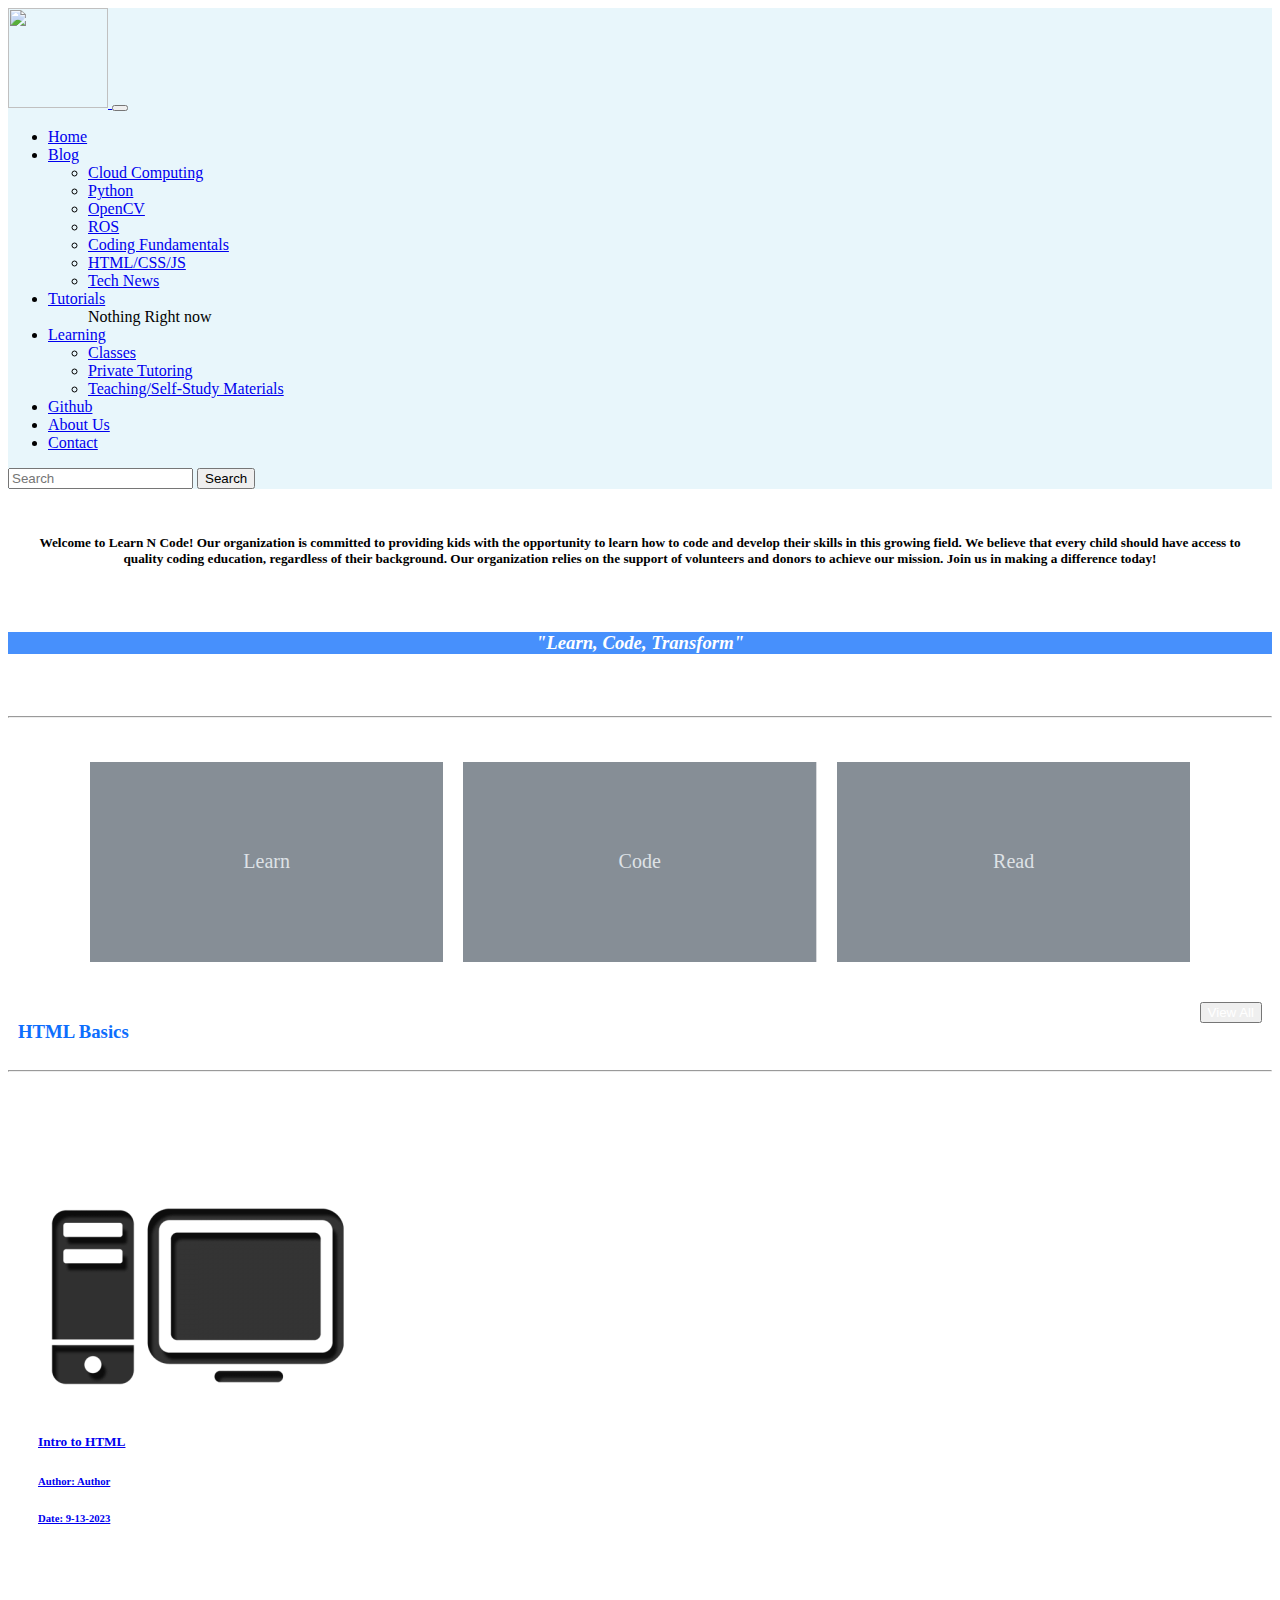
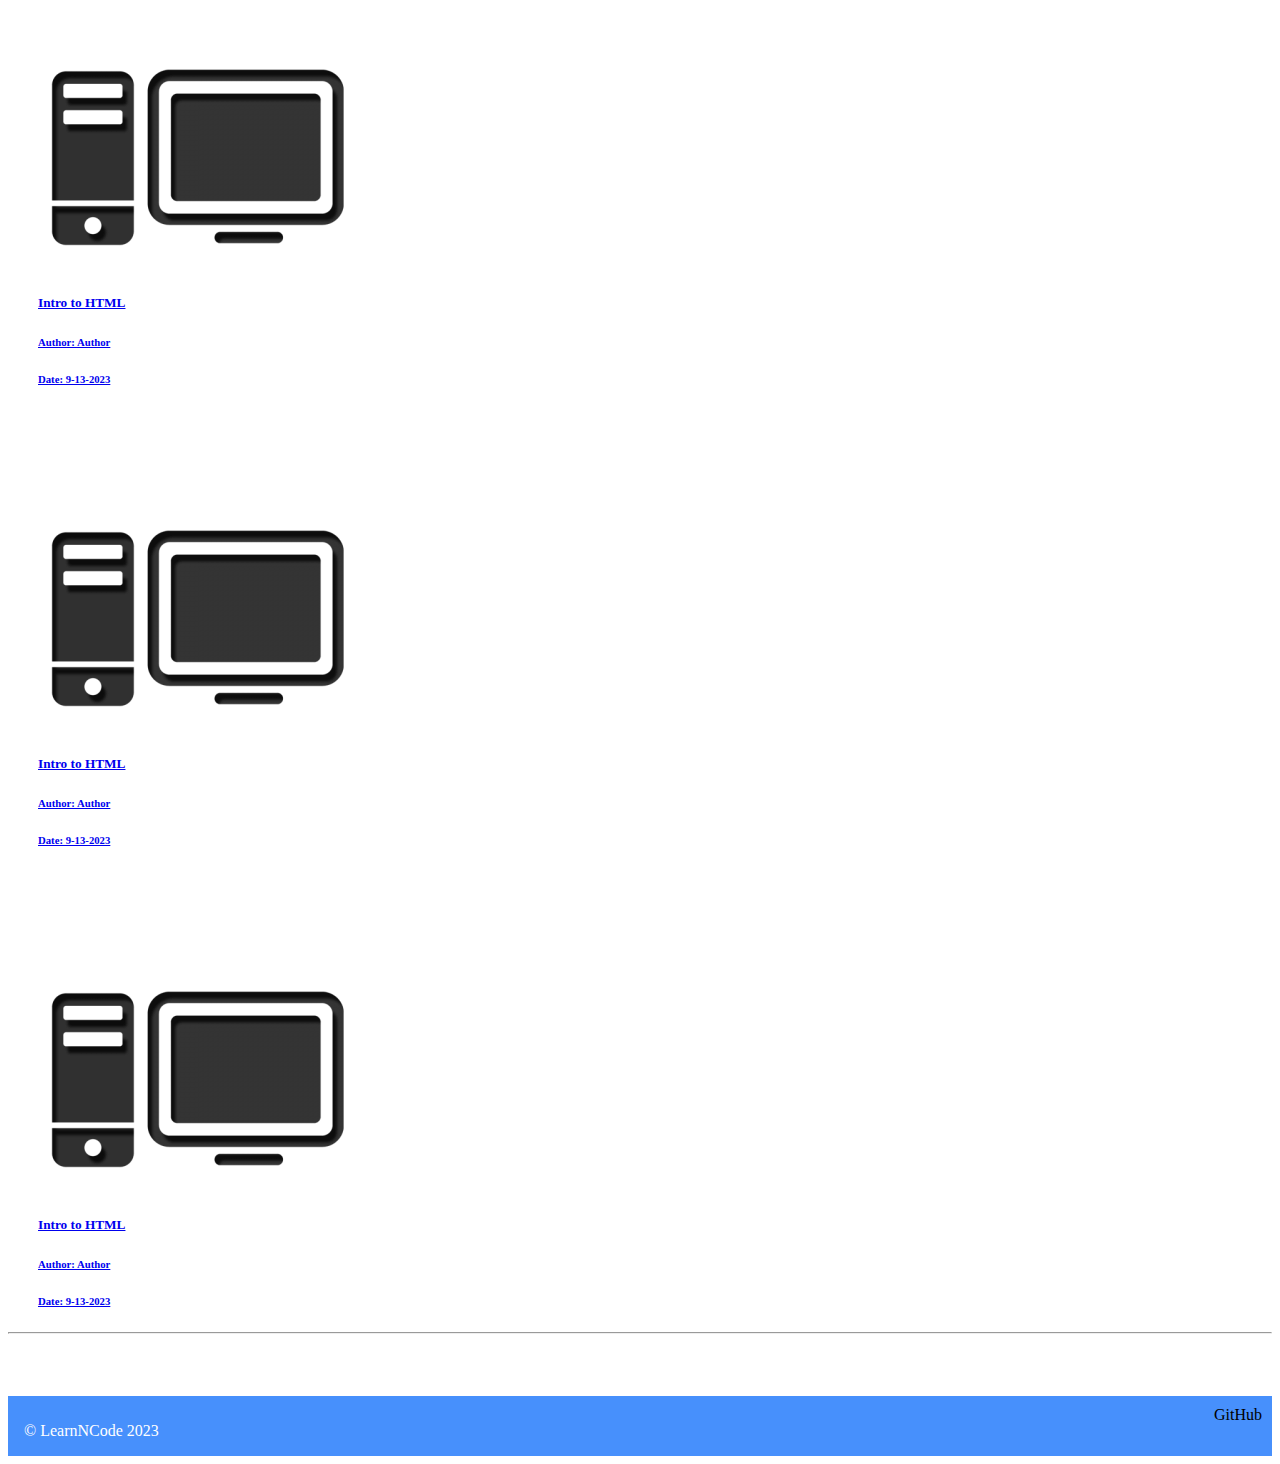
==== commit a90ebc8f: "Update index.html" ====
--- a/index.html
+++ b/index.html
@@ -3,13 +3,13 @@
   <head>
     <meta charset="utf-8">
     <meta name="viewport" content="width=device-width, initial-scale=1">
-    <title>Bootstrap demo</title>
+    <title>LearnNCode</title>
     <link href="https://cdn.jsdelivr.net/npm/bootstrap@5.3.1/dist/css/bootstrap.min.css" rel="stylesheet" integrity="sha384-4bw+/aepP/YC94hEpVNVgiZdgIC5+VKNBQNGCHeKRQN+PtmoHDEXuppvnDJzQIu9" crossorigin="anonymous">
     <link rel="icon" type="image/x-icon" href="favicon.png">
   </head>
   <body>
     <nav class="navbar navbar-expand-lg bg-body-tertiary">
-        <div class="container-fluid">
+        <div class="container-fluid" style="background-color: #E8F6FB;">
           <a class="navbar-brand" href="#">
             <img src="logo.png" class="img-fluid" style="width: 100px; height: 100px;">
           </a>
@@ -82,8 +82,8 @@
 
       <br><br>
 
-      <div style="background-color: lightblue; text-align: center;">
-        <h3 style="color: white;"><em><strong>"Coding Knowledge, Future Ready"</strong></em></h3>
+      <div style="background-color: #4790FC; text-align: center;">
+        <h3 style="color: white;"><em><strong>"Learn, Code, Transform"</strong></em></h3>
       </div>
 
       <br><br>
@@ -203,7 +203,7 @@
       <hr>
       <br><br><br>
 
-      <footer style="display: flex; justify-content: space-between; background-color: lightblue; padding-top: 10px;">
+      <footer style="display: flex; justify-content: space-between; background-color: #4790FC; color: white; padding-top: 10px;">
             <div style="text-align: left; width: 100%;">
               <p>&copy; LearnNCode 2023</p>
             </div>
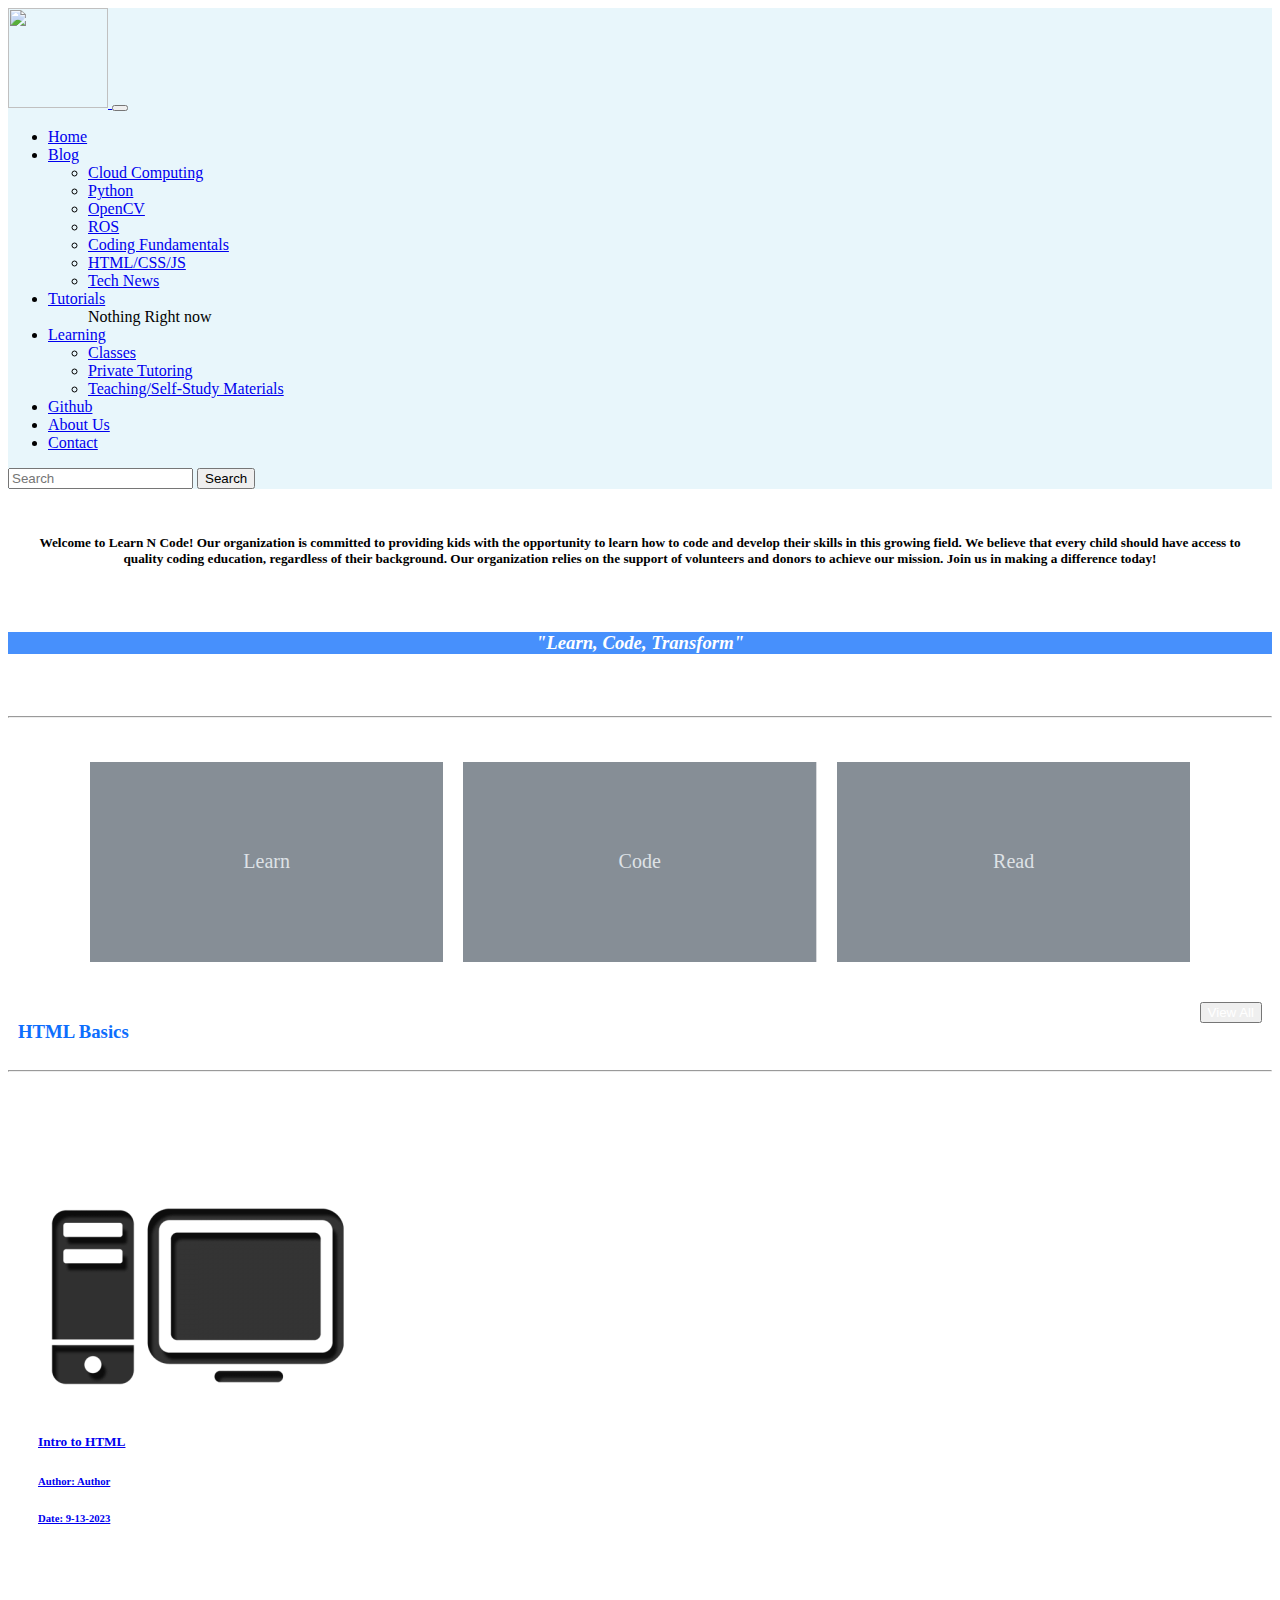
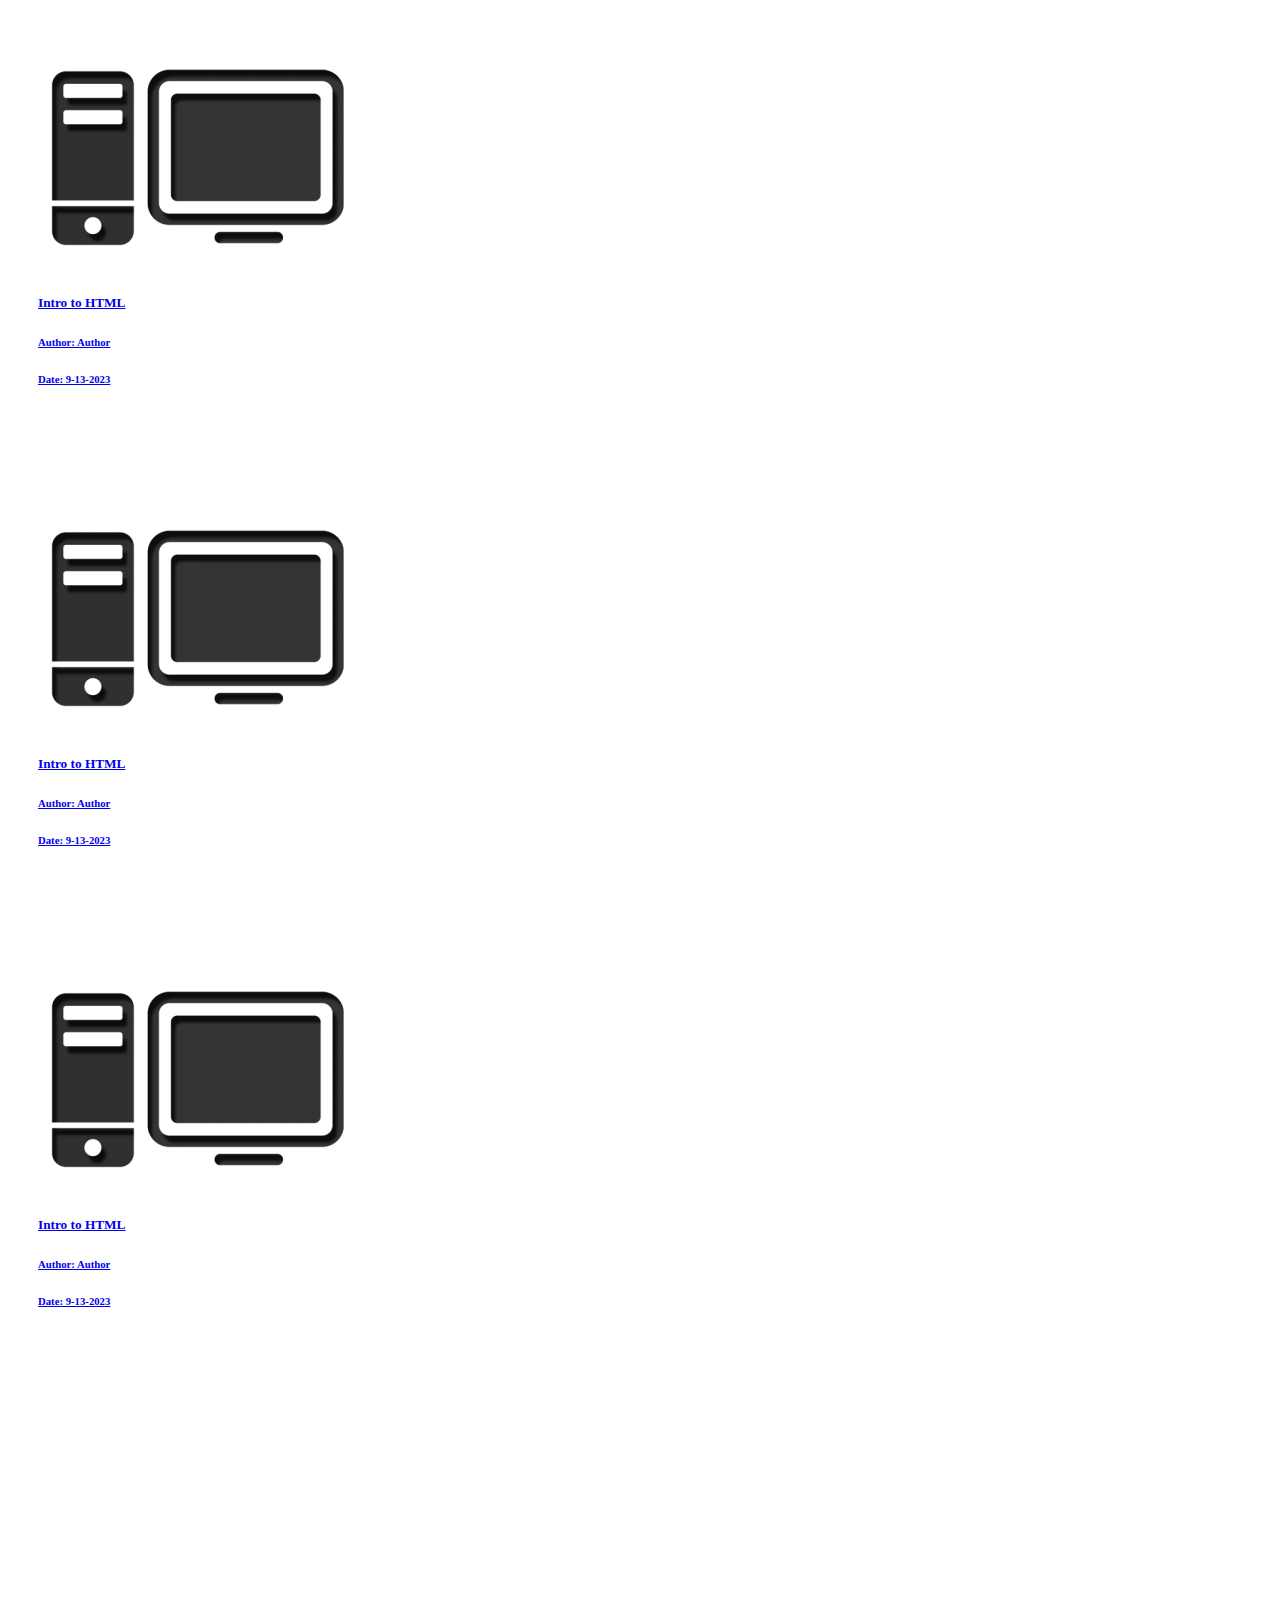
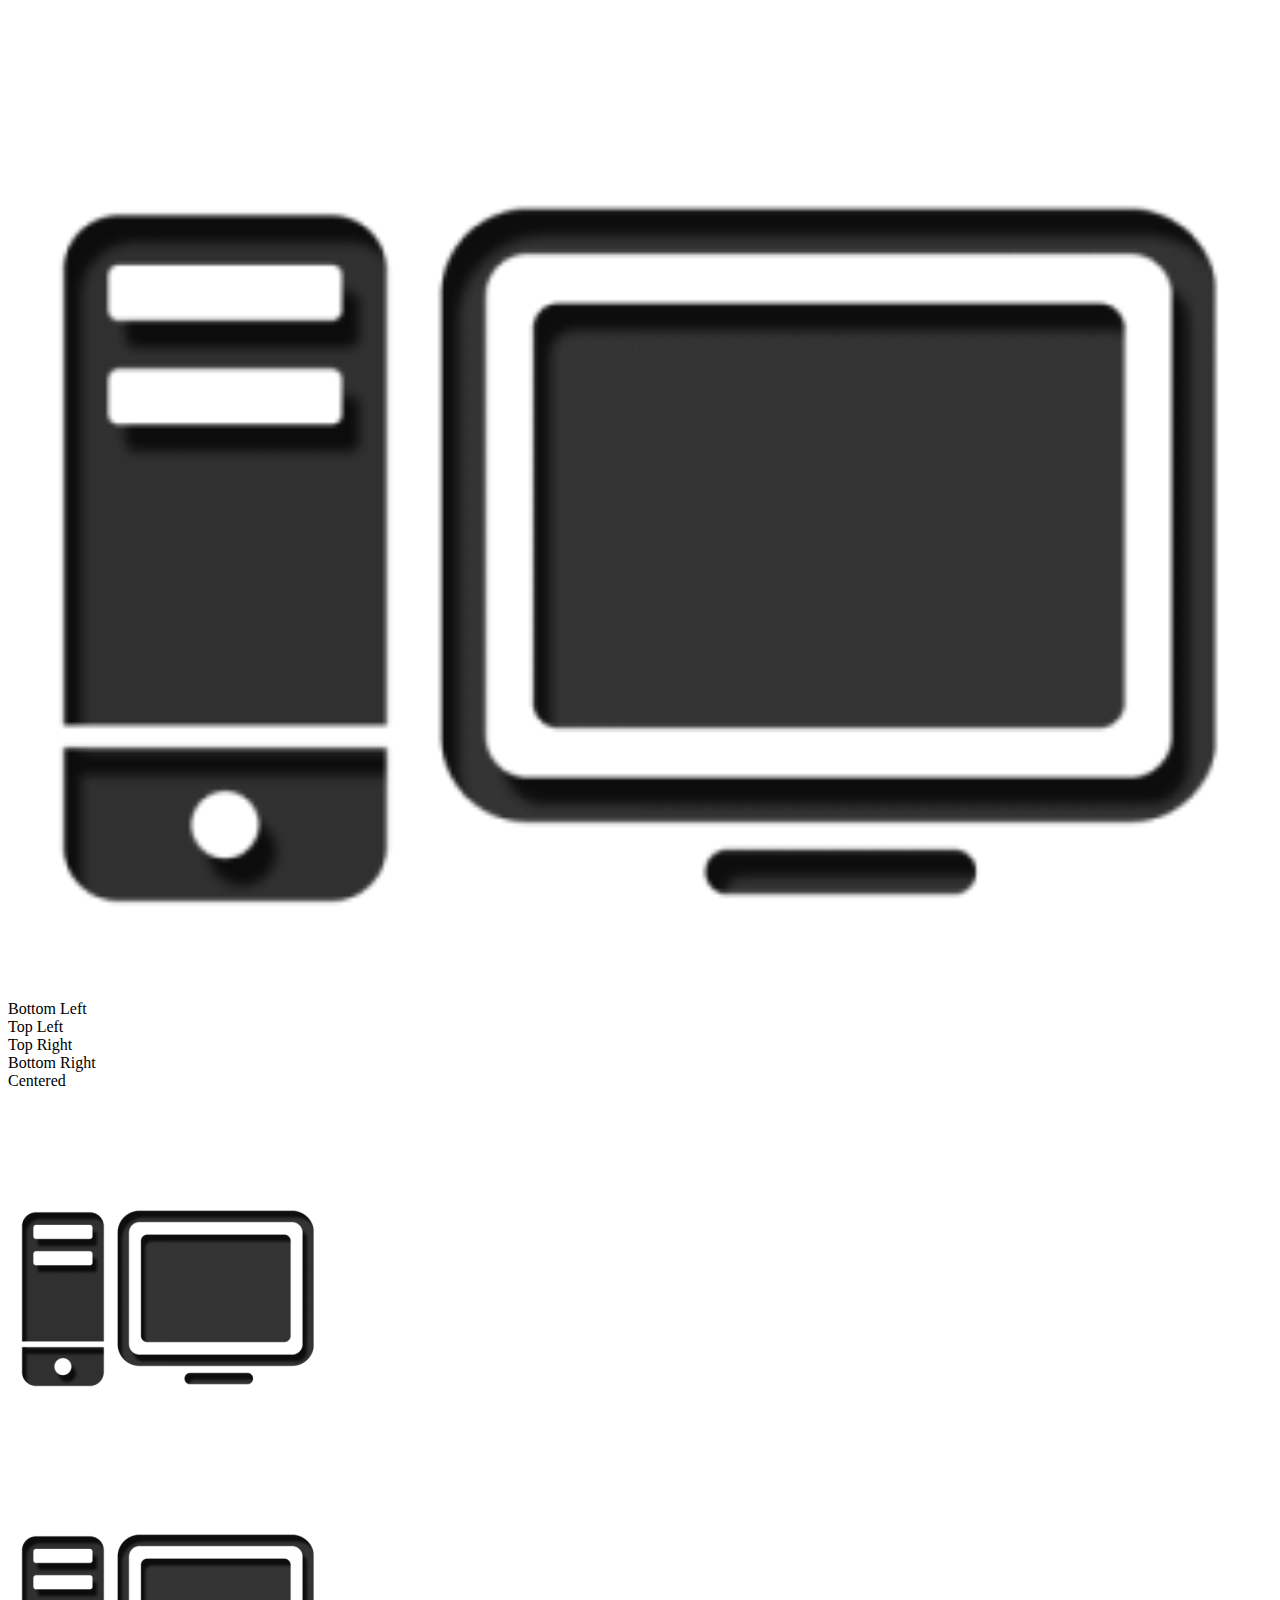
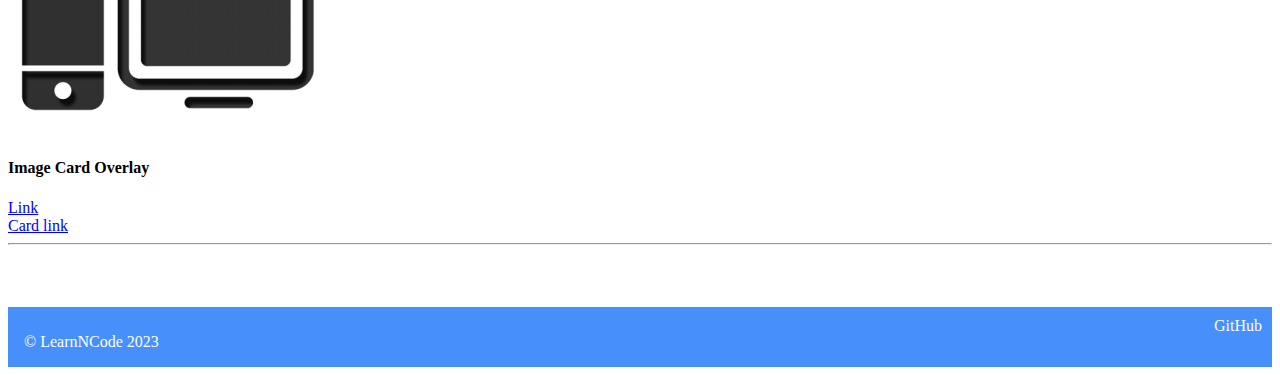
==== commit 407b5141: "Update index.html" ====
--- a/index.html
+++ b/index.html
@@ -198,6 +198,31 @@
         </a> 
       </ul>
       
+      <div class="container">
+        <img src="pc-icon-25.png" alt="Snow" style="width:100%;">
+        <div class="bottom-left">Bottom Left</div>
+        <div class="top-left">Top Left</div>
+        <div class="top-right">Top Right</div>
+        <div class="bottom-right">Bottom Right</div>
+        <div class="centered">Centered</div>
+      </div>
+      
+      <img src="pc-icon-25.png" class="img-thumbnail">
+
+      <div class="card">
+          <img class="img-thumbnail" src= "pc-icon-25.png">
+          <div class="card-img-overlay card-inverse">
+              <h4 class="text-stroke text-white pb-5">
+                  Image Card Overlay
+              </h4>
+              <div class="card-block pt-5">
+                  <a href="#" class="card-link text-white">Link
+                  </a>
+              </div>
+          </div>
+          <a href="#" class="card-link pt-3">Card link</a>
+      </div>
+      
       
 
       <hr>
@@ -208,7 +233,7 @@
               <p>&copy; LearnNCode 2023</p>
             </div>
             <div style="text-align: right; width: 100%; margin-right: 10px;">
-              <a href="https://github.com/learnncode-ORG" target="_blank" style="color:black; text-decoration: none;">GitHub </a>
+              <a href="https://github.com/learnncode-ORG" target="_blank" style="color:white; text-decoration: none;">GitHub </a>
             </div>
       </footer>
       <script src="https://cdn.jsdelivr.net/npm/bootstrap@5.3.1/dist/js/bootstrap.bundle.min.js" integrity="sha384-HwwvtgBNo3bZJJLYd8oVXjrBZt8cqVSpeBNS5n7C8IVInixGAoxmnlMuBnhbgrkm" crossorigin="anonymous"></script>
